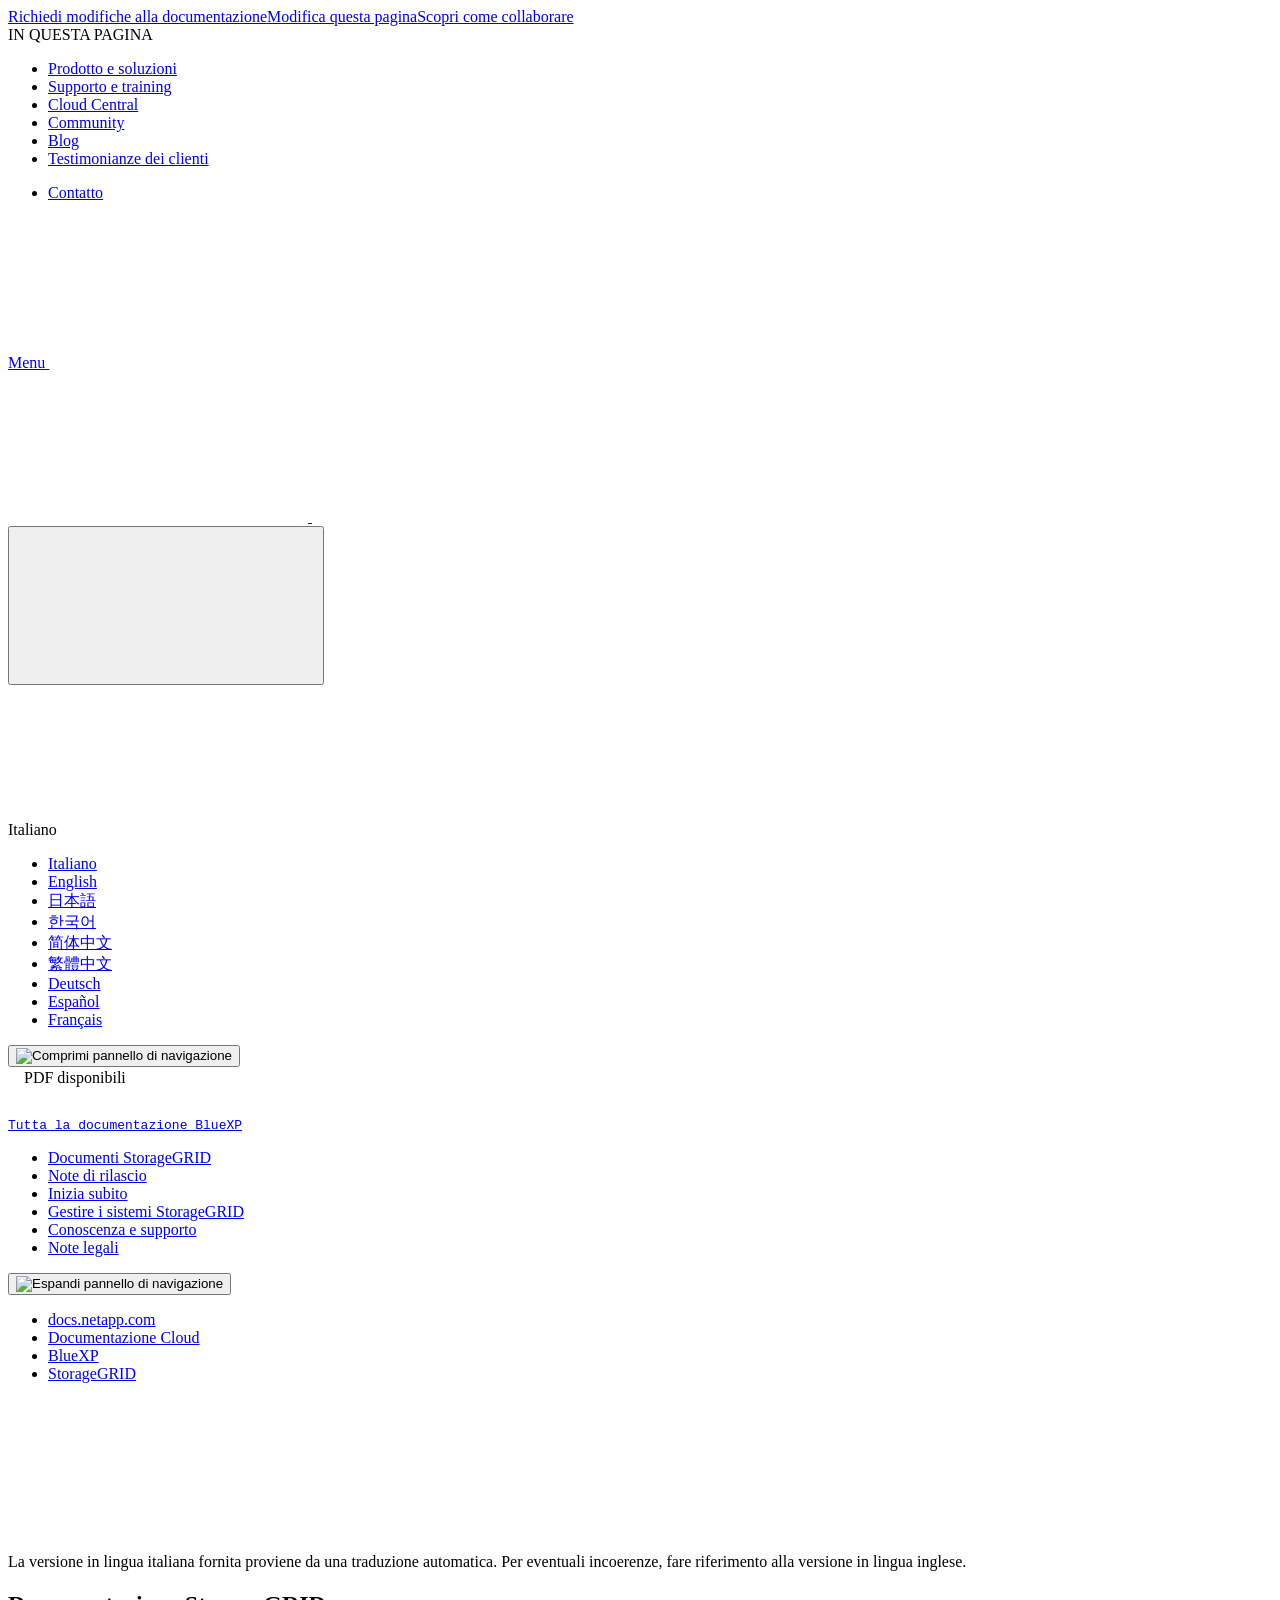
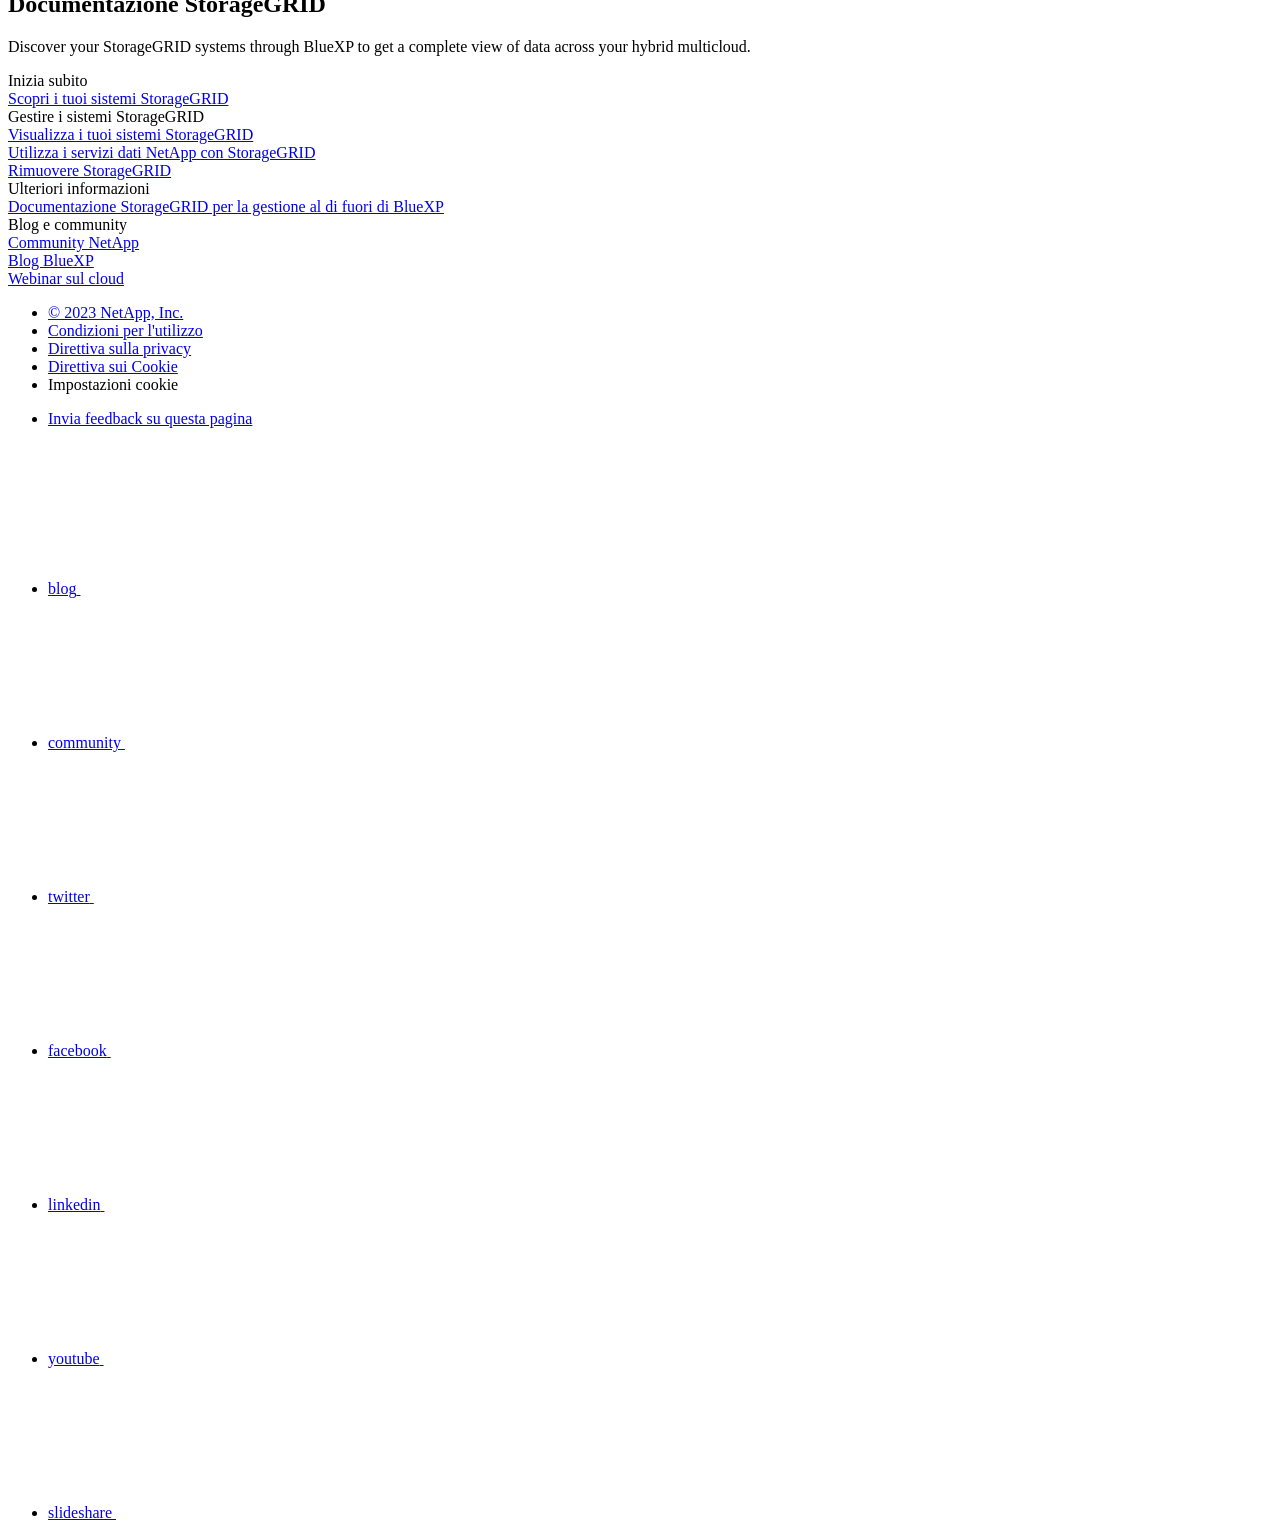
==== index.html @ 3f4d4322 "Deploying to gh-pages from  @ 7aa0349e5ddc02e2af0b899b0597123597554367 🚀" ====
<!DOCTYPE html>
<html lang="it">
  <head class="at-element-marker">
  <title>Documentazione StorageGRID | NetApp Documentation</title>
  <meta charset="utf-8">
  <meta http-equiv="x-ua-compatible" content="ie=edge,chrome=1">
  <meta http-equiv="language" content="en">
  <meta name="viewport" content="width=device-width, initial-scale=1">
  <meta property="og:title" content="Documentazione StorageGRID | NetApp Documentation" />
	<meta property="og:type" content="website" />
	<meta property="og:url" content="https://docs.netapp.com/it-it/cloud-manager-storagegrid/index.html" />
	<meta property="og:description" content="Scopri i tuoi sistemi StorageGRID attraverso BlueXP per ottenere una vista completa dei dati nel tuo multicloud ibrido." />
  <meta property="og:image" content="https://docs.netapp.com/it-it/cloud-manager-storagegrid/images/logo-tophat-social.png" />
  <meta property="og:image:alt" content="NetApp Logo" />
  <meta name="format-detection" content="telephone=no">
  <meta http-equiv="Content-Type" content="text/html; charset=utf-8">
  <meta http-equiv="encoding" content="utf-8">
  <meta http-equiv="nss-type" content="Product Documentation"/>
  <meta http-equiv="nss-subtype" content="User Guide"/><meta name="description" content="Scopri i tuoi sistemi StorageGRID attraverso BlueXP per ottenere una vista completa dei dati nel tuo multicloud ibrido.">
  <meta name="keywords" content=" "><!-- Icons -->
  <link rel="icon" href="/it-it/cloud-manager-storagegrid/images/favicon.ico" type="image/x-icon">

  <!-- RSS Feed --><link rel="alternate" type="application/rss+xml" title="NetApp Documentation" href="/it-it/cloud-manager-storagegrid/feed.xml"><!-- CSS Definitions: NetApp CSS should be defined after generic css -->

  <!-- Elastic Search -->
  <link rel="stylesheet" href="//cdn.jsdelivr.net/searchkit/0.10.0/theme.css">

  <!-- Combined CSS -->
  <link rel="stylesheet" type="text/css" href="/it-it/cloud-manager-storagegrid/css/netappdocs.css">

  
  <link rel="stylesheet" href="/it-it/cloud-manager-storagegrid/css/landing-page.css" type="text/css">
  <link rel="stylesheet" href="/it-it/cloud-manager-storagegrid/css/tabbed-blocks.css" type="text/css">
  <!-- Canonical url -->
  <link rel="canonical" href="https://docs.netapp.com/it-it/cloud-manager-storagegrid/" />
  <link rel="alternate" hreflang="x-default" href="https://docs.netapp.com/us-en/cloud-manager-storagegrid/" />
  <link rel="alternate" hreflang="it" href="https://docs.netapp.com/it-it/cloud-manager-storagegrid/" />
  <link rel="alternate" hreflang="en" href="https://docs.netapp.com/us-en/cloud-manager-storagegrid/" />
  <link rel="alternate" hreflang="ja" href="https://docs.netapp.com/ja-jp/cloud-manager-storagegrid/" />
  <link rel="alternate" hreflang="ko" href="https://docs.netapp.com/ko-kr/cloud-manager-storagegrid/" />
  <link rel="alternate" hreflang="zh-Hans" href="https://docs.netapp.com/zh-cn/cloud-manager-storagegrid/" />
  <link rel="alternate" hreflang="zh-Hant" href="https://docs.netapp.com/zh-tw/cloud-manager-storagegrid/" />
  <link rel="alternate" hreflang="de" href="https://docs.netapp.com/de-de/cloud-manager-storagegrid/" />
  <link rel="alternate" hreflang="es" href="https://docs.netapp.com/es-es/cloud-manager-storagegrid/" />
  <link rel="alternate" hreflang="fr" href="https://docs.netapp.com/fr-fr/cloud-manager-storagegrid/" />
  <link rel='stylesheet' href='/it-it/cloud-manager-storagegrid/css/na-feature.css' type='text/css'><!-- Top level site integrations --><script>
    function addAdobeLaunch(adobeId) {
      var head = document.getElementsByTagName('head')[0];
      var adobe = document.createElement("script");
      adobe.type = "text/plain";
      adobe.className = "optanon-category-C0002";
      adobe.src = "//assets.adobedtm.com/60287eadf1ee/c284da483c83/"+adobeId+".min.js";
      head.appendChild(adobe);
    }

    function addGoogleAnalytics(gtagId) {
      var google = document.createElement("script");
      google.type = "text/plain";
      google.className = "optanon-category-C0002";
      google.src = "https://www.googletagmanager.com/gtag/js?id="+gtagId;
      var head = document.getElementsByTagName('head')[0];
      head.appendChild(google);

      window.dataLayer = window.dataLayer || [];
      function gtag(){dataLayer.push(arguments);}
      gtag('js', new Date());
      gtag('config', gtagId);
    }

    function addConsent(consentId) {
      var head = document.getElementsByTagName('head')[0];
      var onetrustConsent = document.createElement("script");
      onetrustConsent.type = "text/javascript";
      onetrustConsent.src = "https://cdn.cookielaw.org/consent/"+consentId+"/OtAutoBlock.js";
      head.appendChild(onetrustConsent);

      var onetrustScript = document.createElement("script");
      onetrustScript.type = "text/javascript";
      onetrustScript.src = "https://cdn.cookielaw.org/scripttemplates/otSDKStub.js";
      onetrustScript.charset = "UTF-8";
      onetrustScript.dataset.documentLanguage = "true";
      onetrustScript.dataset.domainScript = consentId;
      head.appendChild(onetrustScript);
    }addConsent("72570c5c-fe30-465f-b0e0-b77f7fb4ae34");
    addAdobeLaunch("launch-e9ff3acac59f");
    addGoogleAnalytics("UA-81697994-3");function OptanonWrapper() { }
  </script>
  <script src="https://cdnjs.cloudflare.com/ajax/libs/jquery/2.1.4/jquery.min.js"></script>
  <script src="https://cdnjs.cloudflare.com/ajax/libs/jquery-cookie/1.4.1/jquery.cookie.min.js"></script>

  <!-- Used for Product Family Page Sidebar Visibility --><!-- Used to import Promise for IE. Required for SearchKit -->
  <script src="https://cdnjs.cloudflare.com/ajax/libs/bluebird/3.3.5/bluebird.min.js"></script><script src='/it-it/cloud-manager-storagegrid/js/na-search.js'></script><script src='/it-it/cloud-manager-storagegrid/js/na-pagenav.js'></script><script src='/it-it/cloud-manager-storagegrid/js/na-utility.js'></script>
 <!--  
  <link rel='stylesheet' href='/it-it/cloud-manager-storagegrid/css/prism.css' type='text/css'>
  <link rel='stylesheet' href='/it-it/cloud-manager-storagegrid/css/prism-netapp.css' type='text/css'>
 -->

  <!-- <script src='/it-it/cloud-manager-storagegrid/js/na-utility.js'></script> -->
  <script src='/it-it/cloud-manager-storagegrid/js/clouddocs.js'></script>
  <script src='/it-it/cloud-manager-storagegrid/js/jquery.navgoco.min.js'></script>
  <script src="https://maxcdn.bootstrapcdn.com/bootstrap/3.3.7/js/bootstrap.min.js" integrity="sha384-Tc5IQib027qvyjSMfHjOMaLkfuWVxZxUPnCJA7l2mCWNIpG9mGCD8wGNIcPD7Txa" crossorigin="anonymous"></script>
  <!-- <script src='/it-it/cloud-manager-storagegrid/js/toc.js'></script> -->
  <!-- <script src='/it-it/cloud-manager-storagegrid/js/customscripts.js'></script> --><script>
      $(document).ready(function() {
          
          var collapseOnInit = true;
          

          var navSettings = {
              "caretHtml": '',
              "accordion": collapseOnInit,
              "openClass": 'active', // open
              "save": false, // leave false or nav highlighting doesn't work right
              "cookie": {
                  "name": 'navgoco',
                  "expires": false,
                  "path": '/'
              },
              "slide": {
                  "duration": 400,
                  "easing": 'swing'
              }
          };

          // Initialize navgoco with default options
          $("#mysidebar").navgoco(navSettings);
          

          $("#collapseAll").click(function(e) {
              e.preventDefault();
              $("#mysidebar").navgoco('toggle', false);
          });

          $("#expandAll").click(function(e) {
              e.preventDefault();
              $("#mysidebar").navgoco('toggle', true);
          });

          $(".sidebar-nav-container").on("scroll", function() {
            $.cookie("sidebarScroll", $(".sidebar-nav-container").scrollTop(), {
              path    : "/it-it/cloud-manager-storagegrid"  
            });
          });
          $(function() {
            if ($.cookie("sidebarScroll")) {
              $(".sidebar-nav-container").scrollTop($.cookie("sidebarScroll"));
            }
          });

      });

  </script>
  <script>
      $(document).ready(function() {
          $("#tg-sb-link").click(function() {
              $("#tg-sb-sidebar").toggle();
              $("#tg-sb-content").toggleClass('col-md-9');
              $("#tg-sb-content").toggleClass('col-md-12');
              $("#tg-sb-icon").toggleClass('fa-toggle-on');
              $("#tg-sb-icon").toggleClass('fa-toggle-off');
          });
      });
  </script>
  <script src='/it-it/cloud-manager-storagegrid/js/custom-dropdown.js'></script>
  <script src='/it-it/cloud-manager-storagegrid/js/FileSaver.min.js'></script>
  <script src='/it-it/cloud-manager-storagegrid/js/jszip-utils.min.js'></script>
  <script src='/it-it/cloud-manager-storagegrid/js/jszip.min.js'></script>
  <!-- <script src='/it-it/cloud-manager-storagegrid/js/pdf-ux.js'></script> -->
</head>


  <body class role="document" data-flavor="">
    <div id="page" class="n-off-canvas-menu">
      <div class="n-off-canvas-menu__menu"><!--TODO: Add offcanvas code --></div>
      <div class="n-off-canvas-menu__content-wrap">
        <header class="site-header" id="banner">
  
  <!-- Start Page Toolbar -->
  
  <div class="page-nav-toolbar"><div class="page-nav-contribute"><a target="_blank" href="https://github.com/NetAppDocs/cloud-manager-storagegrid.it-it/issues/new?template=new-from-page.yml&page-url=https://docs.netapp.com/it-it/cloud-manager-storagegrid/index.html&page-title=Documentazione StorageGRID" class="page-nav-contribute-link" role="button"><img src="/it-it/cloud-manager-storagegrid/images/discuss-sm.svg" alt="" class="github-icon" />Richiedi modifiche alla documentazione</a><a target="_blank" href="https://github.com/NetAppDocs/cloud-manager-storagegrid/blob/main/index.adoc" class="page-nav-contribute-link" role="button"><img src="/it-it/cloud-manager-storagegrid/images/edit-sm.svg" alt="" class="github-icon" />Modifica questa pagina</a><a target="_blank" href="https://docs.netapp.com/us-en/contribute/" class="page-nav-contribute-link"  ><img src="/it-it/cloud-manager-storagegrid/images/article-sm.svg" alt="" class="github-icon" />Scopri come collaborare</a></div>
    <div class="page-nav-container">
      <nav class="page-nav-fixed">
        <div class="page-nav-title">IN QUESTA PAGINA</div>
        <div class="page-nav-links">
          <ul class="page-nav-inner" id="page-menu"></ul>
        </div>
      </nav>
    </div>
  </div>
  
  
  <!-- Start top_hat -->
  <div class="n-top-hat">
    <div class="n-container">
      <div class="n-top-hat__cross-property-nav">
        <ul class="n-top-hat__list">
          <li class="n-top-hat__list-item">
            <a href="https://www.netapp.com/products-a-z/" class="n-top-hat__link">Prodotto e soluzioni</a>
          </li>
          <li class="n-top-hat__list-item">
            <a href="https://www.netapp.com/support-and-training/netapp-university/" class="n-top-hat__link">Supporto e training</a>
          </li>
          <li class="n-top-hat__list-item">
            <a href="https://cloud.netapp.com" class="n-top-hat__link">Cloud Central</a>
          </li>
          <li class="n-top-hat__list-item">
            <a href="https://community.netapp.com/" class="n-top-hat__link">Community</a>
          </li>
          <li class="n-top-hat__list-item">
            <a href="https://blog.netapp.com/" class="n-top-hat__link">Blog</a>
          </li>
          <li class="n-top-hat__list-item">
            <a href="https://customers.netapp.com/en/" class="n-top-hat__link">Testimonianze dei clienti</a>
          </li>
        </ul>
      </div>
      <div class="n-top-hat__utils">
        <ul class="n-top-hat__list">
          <li class="n-top-hat__list-item">
            <a href="https://www.netapp.com/company/contact-us/" target="_self" class="n-top-hat__link" data-ntap-ui="contact-us">Contatto</a>
          </li>
        </ul>
      </div>
    </div>
  </div>
  <!-- End top_hat -->

  <!-- Start property bar -->
  <style>
    .n-property-navigation-bar__menus--desktop-experience .n-menu--mega__default-content__heading span {
    color: #34B0FF;
    }
  </style>
  <div class="n-property-bar " data-ntap-ui="sticky-nav">
    <div class="n-property-bar__inner-wrap">
      <div class="n-property-bar__menu-toggle">
        <a href="#" class="n-property-bar__menu-toggle-link">
          <span class="n-property-bar__menu-toggle-text">Menu</span>
          <svg class="n-icon-bars n-property-bar__menu-toggle-icon" aria-labelledby="title">
            <title>bars</title>
            <use xlink:href="/it-it/cloud-manager-storagegrid/images/sprite.svg#bars"></use>
          </svg>
        </a>
      </div>
      <div class="n-property-bar__property-mark ">
        <a href="https://www.netapp.com" class="n-property-bar__property-link">
          <div class="n-property-bar__logo">
            <svg class="n-icon-netapp-mark n-icon-netapp-mark n-property-bar__netapp-mark-icon" aria-labelledby="title">
              <title>netapp-mark</title>
              <use xlink:href="/it-it/cloud-manager-storagegrid/images/sprite.svg#netapp-mark"></use>
            </svg>
            <svg class="n-icon-netapp-logo n-property-bar__logo-svg" aria-labelledby="title">
              <title>netapp-logo</title>
              <use xlink:href="/it-it/cloud-manager-storagegrid/images/sprite.svg#netapp-logo"></use>
            </svg>
          </div>
        </a>
      </div>

      
      
      
      <div class="search-property-bar">
        <div id="search-demo-container" class="searchbox n-property-bar__search">
          <div id="react-search" 
          data-search-html="/it-it/cloud-manager-storagegrid/search.html"
          data-type="widget" 
          data-placeholder="Esplora la documentazione"
          data-no-results-found="Nessun risultato per {query}"
          data-did-you-mean="Cerca {suggestion}."
          data-no-results-found-did-you-mean="Nessun risultato per {query}. Intendi {suggestion}?"
          data-results-found="{hitCount} risultati trovati"
          data-error-message="Si è verificato un problema durante il recupero dei risultati. Riprova."
          data-error-reset="Reimposta ricerca"
          data-sk-es-pf-indexes=""
          data-flavor=""></div>
          <button class="n-property-bar__search-toggle-button" type="button">
            <svg class="n-icon-search n-property-bar__search-toggle-button-icon" aria-labelledby="title">
              <title>search</title>
              <use xmlns:xlink="http://www.w3.org/1999/xlink" xlink:href="/it-it/cloud-manager-storagegrid/images/sprite.svg#search"></use>
            </svg>
          </button>
        </div>
      </div>
      
    </div>
  </div>
  <div class="n-property-bar__toolbar">
    <!-- Start Language Selector --><div id="language-dropdown" class="custom-dropdown custom-dropdown-lang">
      <div class="custom-dropdown-select custom-dropdown-select-lang">
      <span class="lang-name">Italiano</span>
          <svg class="n-globe__icon" aria-labelledby="title">
            <title>globe</title>
            <use xmlns:xlink="http://www.w3.org/1999/xlink" xlink:href="/it-it/cloud-manager-storagegrid/images/sprite.svg#globe"></use>
          </svg>
        </button>
      </div>

      <ul class="custom-dropdown-menu"><li>
          <a href="https://docs.netapp.com/it-it/cloud-manager-storagegrid/index.html" target="_self"><span translate="no" class="notranslate">Italiano</span></a>
        </li><li>
          <a href="https://docs.netapp.com/us-en/cloud-manager-storagegrid/index.html" target="_self"><span translate="no" class="notranslate">English</span></a>
        </li><li>
          <a href="https://docs.netapp.com/ja-jp/cloud-manager-storagegrid/index.html" target="_self"><span translate="no" class="notranslate">日本語</span></a>
        </li><li>
          <a href="https://docs.netapp.com/ko-kr/cloud-manager-storagegrid/index.html" target="_self"><span translate="no" class="notranslate">한국어</span></a>
        </li><li>
          <a href="https://docs.netapp.com/zh-cn/cloud-manager-storagegrid/index.html" target="_self"><span translate="no" class="notranslate">简体中文</span></a>
        </li><li>
          <a href="https://docs.netapp.com/zh-tw/cloud-manager-storagegrid/index.html" target="_self"><span translate="no" class="notranslate">繁體中文</span></a>
        </li><li>
          <a href="https://docs.netapp.com/de-de/cloud-manager-storagegrid/index.html" target="_self"><span translate="no" class="notranslate">Deutsch</span></a>
        </li><li>
          <a href="https://docs.netapp.com/es-es/cloud-manager-storagegrid/index.html" target="_self"><span translate="no" class="notranslate">Español</span></a>
        </li><li>
          <a href="https://docs.netapp.com/fr-fr/cloud-manager-storagegrid/index.html" target="_self"><span translate="no" class="notranslate">Français</span></a>
        </li></ul>
    </div>
    <!-- End Language Selector -->

    <div class="n-property-bar__cta"></div>
  </div>
  <!-- End property bar -->
</header>


        <main id="n-main-content" class="n-main-content">
          <!-- Start Documentation Content -->
<div class="ie-main">
  <!-- Sidebar Column -->
  
  <div class="col-md-3" id="sidebar-height">
      <button id="btn-sidebar-collapse" onclick="hideSidebar()"><img src="/it-it/cloud-manager-storagegrid/images/collapse.png" alt="Comprimi pannello di navigazione"></button>
      <div class="n-pdf-header">
  <a id="toggleButtonPdf" class="n-pdf-button" type="button">
    <img src="/it-it/cloud-manager-storagegrid/images/pdf.png" alt="" width="16" height="16"/>PDF disponibili<span>
    </span>
  </a>
</div>
<div class="n-pdf-body-container">
  <ul id="toggleContainerPdf" class="n-pdf-body" style="display:none;"><li class="pdf-ux-container">
        
        
        
        <a target="_blank" href="/it-it/cloud-manager-storagegrid/pdfs/fullsite-sidebar/Documentazione_StorageGRID.pdf" >
          <img src="/it-it/cloud-manager-storagegrid/images/pdf.png" alt="" width="16" height="16"/>PDF del sito di questa documentazione</a>
    <ul class="subfolders" id="pdf-remove" style="display:none;"><li class="active"></li></ul>
  





    
      <ul class="subfolders" style="display:none;">
        <li class="pdf-ux-container">
          
          
          
          <a target="_blank" 
            
              href="/it-it/cloud-manager-storagegrid/pdfs/sidebar/Inizia_subito.pdf" 
            
          >
            <img src="/it-it/cloud-manager-storagegrid/images/pdf.png" alt="" width="16" height="16"/>
            Inizia subito
          </a>
          


        </li>
      </ul>
    

  



    
      <ul class="subfolders" style="display:none;">
        <li class="pdf-ux-container">
          
          
          
          <a target="_blank" 
            
              href="/it-it/cloud-manager-storagegrid/pdfs/sidebar/Gestire_i_sistemi_StorageGRID.pdf" 
            
          >
            <img src="/it-it/cloud-manager-storagegrid/images/pdf.png" alt="" width="16" height="16"/>
            Gestire i sistemi StorageGRID
          </a>
          






        </li>
      </ul>
    

  



    
      <ul class="subfolders" style="display:none;">
        <li class="pdf-ux-container">
          
          
          
          <a target="_blank" 
            
              href="/it-it/cloud-manager-storagegrid/pdfs/sidebar/Conoscenza_e_supporto.pdf" 
            
          >
            <img src="/it-it/cloud-manager-storagegrid/images/pdf.png" alt="" width="16" height="16"/>
            Conoscenza e supporto
          </a>
          




        </li>
      </ul>
    

  



</li></ul>
  <div class="zip-pdf-link-container" style="display: none;">   
    <a href="#" id="zipPdf">
      <img src="/it-it/cloud-manager-storagegrid/images/pdf-zip.png" alt="" width="16" height="16"/>
      <pre>Raccolta di documenti PDF separati<span class="zip-size"></span></pre>
    </a><div id="zip-link-popup" class="hide">
    <div class="inner-modal">
        <div class="downloading-progress">
            <div class="spinner"></div>
            <h1>Creating your file...</h1>
            <div>This may take a few minutes. Thanks for your patience.</div>
            <button class="cancel-download-btn" type="button">Cancel</button>
        </div>
        <div class="download-complete hide">
            <div class="done-icon">
                <svg xmlns="http://www.w3.org/2000/svg" width="24" height="24" viewBox="0 0 24 24"><path d="M20.285 2l-11.285 11.567-5.286-5.011-3.714 3.716 9 8.728 15-15.285z"/></svg>
            </div>
            <div>Your file is ready</div>
            <button class="cancel-download-btn" type="button">OK</button>
        </div>
    </div>
</div>
<script>
    $(".cancel-download-btn").click(function(){
        $("#zip-link-popup").addClass("hide");
        $("#zip-link-popup .downloading-progress").removeClass("hide");
        $("#zip-link-popup .download-complete").addClass("hide");
    });
</script></div>
</div>
<script>
  $("#toggleContainerPdf li.active:last-child").parents('ul.subfolders').toggle('display');
  $("#toggleButtonPdf").click(function () {
    $("#toggleContainerPdf").toggle('display');
    $(".n-pdf-body-container .zip-pdf-link-container").toggle('display');
  });
</script><div class="prod-nav" id="product-nav">
  <a target="_self" class="prod-fam-nav" href="https://docs.netapp.com/it-it/cloud-manager-family/"><img src="/it-it/cloud-manager-storagegrid/images/left_arrow.png" alt=""><pre>Tutta la documentazione BlueXP</pre></a>
</div><div class="sidebar-nav-container" id="mysidebardiv">
  <ul id="mysidebar" class="nav"><li 
      data-pdf-exists="true" 
      data-pdf-filename="Documenti StorageGRID"
      data-li-level="1#" 
      class="  active "
    ><a class="na-navbar-padding" href="/it-it/cloud-manager-storagegrid/index.html">
        Documenti StorageGRID
      </a></li><li 
      data-pdf-exists="true" 
      data-pdf-filename="Note di rilascio"
      data-li-level="1#" 
      class=" "
    ><a class="na-navbar-padding" href="/it-it/cloud-manager-storagegrid/whats-new.html">
        Note di rilascio
      </a></li><li 
      data-pdf-exists="true" 
      data-pdf-filename="Inizia subito"
      data-li-level="1" 
      class="subfolders "
    ><a href="#">
        <div class="na-navbar-padding"> Inizia subito</div>
      </a>
      <ul style="display: none;">
        <li 
      data-pdf-exists="true" 
      data-pdf-filename="Scopri i tuoi sistemi StorageGRID"
      data-li-level="2#" 
      class=" "
    ><a class="na-navbar-padding" href="/it-it/cloud-manager-storagegrid/task-discover-storagegrid.html">
        Scopri i tuoi sistemi StorageGRID
      </a></li></ul></li><li 
      data-pdf-exists="true" 
      data-pdf-filename="Gestire i sistemi StorageGRID"
      data-li-level="1" 
      class="subfolders "
    ><a href="#">
        <div class="na-navbar-padding"> Gestire i sistemi StorageGRID</div>
      </a>
      <ul style="display: none;">
        <li 
      data-pdf-exists="true" 
      data-pdf-filename="Visualizza i tuoi sistemi StorageGRID"
      data-li-level="2#" 
      class=" "
    ><a class="na-navbar-padding" href="/it-it/cloud-manager-storagegrid/task-view-storagegrid.html">
        Visualizza i tuoi sistemi StorageGRID
      </a></li><li 
      data-pdf-exists="true" 
      data-pdf-filename="Utilizza i servizi dati NetApp con StorageGRID"
      data-li-level="2#" 
      class=" "
    ><a class="na-navbar-padding" href="/it-it/cloud-manager-storagegrid/task-enable-data-services.html">
        Utilizza i servizi dati NetApp con StorageGRID
      </a></li><li 
      data-pdf-exists="true" 
      data-pdf-filename="Rimuovere i sistemi StorageGRID"
      data-li-level="2#" 
      class=" "
    ><a class="na-navbar-padding" href="/it-it/cloud-manager-storagegrid/task-remove-storagegrid.html">
        Rimuovere i sistemi StorageGRID
      </a></li></ul></li><li 
      data-pdf-exists="true" 
      data-pdf-filename="Conoscenza e supporto"
      data-li-level="1" 
      class="subfolders "
    ><a href="#">
        <div class="na-navbar-padding"> Conoscenza e supporto</div>
      </a>
      <ul style="display: none;">
        <li 
      data-pdf-exists="true" 
      data-pdf-filename="Registrati per ricevere assistenza"
      data-li-level="2#" 
      class=" "
    ><a class="na-navbar-padding" href="/it-it/cloud-manager-storagegrid/task-support-registration.html">
        Registrati per ricevere assistenza
      </a></li><li 
      data-pdf-exists="true" 
      data-pdf-filename="Richiedi assistenza"
      data-li-level="2#" 
      class=" "
    ><a class="na-navbar-padding" href="/it-it/cloud-manager-storagegrid/task-get-help.html">
        Richiedi assistenza
      </a></li></ul></li><li 
      data-pdf-exists="true" 
      data-pdf-filename="Note legali"
      data-li-level="1#" 
      class=" "
    ><a class="na-navbar-padding" href="/it-it/cloud-manager-storagegrid/legal-notices.html">
        Note legali
      </a></li></ul>
</div>
<script>
  window.onscroll = () => {
    const value = -40 - (document.body.scrollHeight - (window.innerHeight + document.scrollingElement.scrollTop));
    
    document.getElementById("sidebar-height").style.bottom = Math.max(0,value) + "px";
};
</script>
<!-- this highlights the active parent class in the navgoco sidebar. this is critical so that the parent expands when you're viewing a page. This must appear below the sidebar code above. Otherwise, if placed inside customscripts.js, the script runs before the sidebar code runs and the class never gets inserted.-->
<script>$("li.active").parents('li').toggleClass("active");</script>
<script>$("#mysidebar li.active").parents('ul').css("display","block");</script>


  </div>
  

  <div class="ie-content-pane n-doc__component-detail-content n-doc__component-detail-content--show-code">
    <!-- Begin of page container --><article class="page-content" id="main">
      <div class="ie-utility">
  <button id="btn-sidebar-expand" onclick="showSidebar()"><img src="/it-it/cloud-manager-storagegrid/images/expand.png" alt="Espandi pannello di navigazione"></button>
  <div class="ie-menu">
    <div class="n-breadcrumb">
      <ul class="n-breadcrumb__list">
        <li class="n-breadcrumb__list-item">
          <a href="https://docs.netapp.com">docs.netapp.com</a>
        </li>
        
        <li class="n-breadcrumb__list-item">
          <a href="https://docs.netapp.com/us-en/cloud/">Documentazione Cloud</a>
        </li>
        

        
        <li class="n-breadcrumb__list-item">
          <a href="https://docs.netapp.com/it-it/cloud-manager-family/">BlueXP</a>
        </li>
        

        <li class="n-breadcrumb__list-item">
          <a href="/it-it/cloud-manager-storagegrid/">StorageGRID</a>
        </li>

      </ul>
    </div>
    <div style="clear: both"></div><!-- Main needs to have height -->
  </div>
</div>

      <div class="n-band n-band--docs n-band--belted">
  <div class="n-container" style="margin: 0 auto; padding: 0;">
    <div class="n-row">
      <div class="n-col-sm-12"><div class="ie-nmt-disclaimer">
          <span>
            <div class="ie-nmt-disclaimer-container">
              <div class="ie-nmt-disclaimer-icon">
                <svg class="luci-icon" aria-hidden="true">
                  <use xlink:href="/it-it/cloud-manager-storagegrid/images/sprite.svg#circle-info">
                </svg>
              </div>
              <div class="ie-nmt-disclaimer-content">
                <span> La versione in lingua italiana fornita proviene da una traduzione automatica. Per eventuali incoerenze, fare riferimento alla versione in lingua inglese. </span>
              </div>
              <div style="clear:both;"></div>
            </div>
          </span>
        </div><div class="n-doc__component-detail-heading-wrap">
          <h1 class="n-doc__component-detail-heading">Documentazione StorageGRID</h1>
        </div>
        <section class="n-band__section">
  <p>Discover your StorageGRID systems through BlueXP to get a complete view of data across your hybrid multicloud.</p>
</section><div class="n-band__content">
  <div class="n-layout-flex" data-ntap-layout="4">
    
      
        <div class="n-feature-block n-feature-block__align--center n-layout-flex__item ie-feature-block">
          <div class="n-feature-block__content">
            <div class="ie-feature-block__header">
              <div class="ie-feature-block__text">
                Inizia subito
              </div>
            </div>
            
              
                <div class="ie-feature-block__section">
                  
                  
                  <a class="ie-feature-block__link" target="_self" href="task-discover-storagegrid.html">Scopri i tuoi sistemi StorageGRID</a>
                </div>
              
            
          </div>
        </div>
      
    
      
        <div class="n-feature-block n-feature-block__align--center n-layout-flex__item ie-feature-block">
          <div class="n-feature-block__content">
            <div class="ie-feature-block__header">
              <div class="ie-feature-block__text">
                Gestire i sistemi StorageGRID
              </div>
            </div>
            
              
                <div class="ie-feature-block__section">
                  
                  
                  <a class="ie-feature-block__link" target="_self" href="task-view-storagegrid.html">Visualizza i tuoi sistemi StorageGRID</a>
                </div>
              
            
              
                <div class="ie-feature-block__section">
                  
                  
                  <a class="ie-feature-block__link" target="_self" href="task-enable-data-services.html">Utilizza i servizi dati NetApp con StorageGRID</a>
                </div>
              
            
              
                <div class="ie-feature-block__section">
                  
                  
                  <a class="ie-feature-block__link" target="_self" href="task-remove-storagegrid.html">Rimuovere StorageGRID</a>
                </div>
              
            
          </div>
        </div>
      
    
      
        <div class="n-feature-block n-feature-block__align--center n-layout-flex__item ie-feature-block">
          <div class="n-feature-block__content">
            <div class="ie-feature-block__header">
              <div class="ie-feature-block__text">
                Ulteriori informazioni
              </div>
            </div>
            
              
                <div class="ie-feature-block__section">
                  
                  
                  <a class="ie-feature-block__link" target="_blank" href="https://docs.netapp.com/us-en/storagegrid-116/">Documentazione StorageGRID per la gestione al di fuori di BlueXP</a>
                </div>
              
            
          </div>
        </div>
      
    
      
        <div class="n-feature-block n-feature-block__align--center n-layout-flex__item ie-feature-block">
          <div class="n-feature-block__content">
            <div class="ie-feature-block__header">
              <div class="ie-feature-block__text">
                Blog e community
              </div>
            </div>
            
              
                <div class="ie-feature-block__section">
                  
                  
                  <a class="ie-feature-block__link" target="_blank" href="https://community.netapp.com/t5/Cloud-Data-Services/ct-p/CDS">Community NetApp</a>
                </div>
              
            
              
                <div class="ie-feature-block__section">
                  
                  
                  <a class="ie-feature-block__link" target="_blank" href="https://cloud.netapp.com/blog">Blog BlueXP</a>
                </div>
              
            
              
                <div class="ie-feature-block__section">
                  
                  
                  <a class="ie-feature-block__link" target="_blank" href="https://cloud.netapp.com/events">Webinar sul cloud</a>
                </div>
              
            
          </div>
        </div>
      
    
  </div>
</div>

        <section class="n-band__section">
          
        </section>
      </div>
    </div>
  </div>
</div>

    </article>
    <!-- Page Container -->
  </div>

  <div style="clear: both"></div><!-- Main needs to have height --></div>

        </main>

        <footer class="n-footer">
  <div class="n-footer__bottom">
    <div class="n-container">
      <div class="n-footer__bottom-left">
        <div class="n-footer__copyright">
          <ul class="n-footer__copyright-list">
            <li class="n-footer__copyright-link">
              <a href="https://www.netapp.com/company/legal/copyright/">© 2023 NetApp, Inc.</a>
            </li>
            <li class="n-footer__copyright-link">
              <a href="https://www.netapp.com/company/legal/terms-of-use/">Condizioni per l'utilizzo</a>
            </li>
            <li class="n-footer__copyright-link">
              <a href="https://www.netapp.com/company/legal/privacy-policy/">Direttiva sulla privacy</a>
            </li>
            <li class="n-footer__copyright-link">
              <a href="https://www.netapp.com/company/legal/cookie-policy/">Direttiva sui Cookie</a>
            </li>
            <li class="n-footer__copyright-link">
              <a class="ot-sdk-show-settings">Impostazioni cookie</a>
            </li>
          </ul>
        </div>
      </div>
      <div class="n-footer__bottom-right">
        <div class="n-footer__copyright">
          <ul class="n-footer__copyright-list">
            <li class="n-footer__copyright-link">
              <a target="_self" href="javascript:netapp_mailto()">Invia feedback su questa pagina</a>
            </li>
          </ul>
        </div>
        <div class="n-footer__social-links">
          <ul class="n-footer__social-link-list">
            <li class="n-footer__social-link-list-item">
              <a class="n-footer__social-link" data-ntap-social="follow-blog" href="https://blog.netapp.com"
                target="_blank" title="blog" alt="blog">
                <span class="n-footer__social-link-text">blog</span>
                <svg class="n-icon-blog n-footer__social-link-icon" aria-labelledby="title">
                  <title>blog@</title>
                  <use xmlns:xlink="http://www.w3.org/1999/xlink"
                    xlink:href="/it-it/cloud-manager-storagegrid/images/sprite.svg#blog"></use>
                </svg>
              </a>
            </li>
            <li class="n-footer__social-link-list-item">
              <a class="n-footer__social-link" data-ntap-social="follow-community" href="https://community.netapp.com/"
                target="_blank" title="community" alt="community">
                <span class="n-footer__social-link-text">community</span>
                <svg class="n-icon-community n-footer__social-link-icon" aria-labelledby="title">
                  <title>community@</title>
                  <use xmlns:xlink="http://www.w3.org/1999/xlink"
                    xlink:href="/it-it/cloud-manager-storagegrid/images/sprite.svg#comments"></use>
                </svg>
              </a>
            </li>
            <li class="n-footer__social-link-list-item">
              <a class="n-footer__social-link" data-ntap-social="follow-twitter" href="https://twitter.com/netapp"
                target="_blank" title="twitter" alt="twitter">
                <span class="n-footer__social-link-text">twitter</span>
                <svg class="n-icon-twitter n-footer__social-link-icon" aria-labelledby="title">
                  <title>twitter@</title>
                  <use xmlns:xlink="http://www.w3.org/1999/xlink"
                    xlink:href="/it-it/cloud-manager-storagegrid/images/sprite.svg#twitter"></use>
                </svg>
              </a>
            </li>
            <li class="n-footer__social-link-list-item">
              <a class="n-footer__social-link" data-ntap-social="follow-facebook" href="https://www.facebook.com/NetApp"
                target="_blank" title="facebook" alt="facebook">
                <span class="n-footer__social-link-text">facebook</span>
                <svg class="n-icon-facebook n-footer__social-link-icon" aria-labelledby="title">
                  <title>facebook@</title>
                  <use xmlns:xlink="http://www.w3.org/1999/xlink"
                    xlink:href="/it-it/cloud-manager-storagegrid/images/sprite.svg#facebook"></use>
                </svg>
              </a>
            </li>
            <li class="n-footer__social-link-list-item">
              <a class="n-footer__social-link" data-ntap-social="follow-linkedin"
                href="https://www.linkedin.com/company/netapp" target="_blank" title="linkedin" alt="linkedin">
                <span class="n-footer__social-link-text">linkedin</span>
                <svg class="n-icon-linkedin n-footer__social-link-icon" aria-labelledby="title">
                  <title>linkedin@</title>
                  <use xmlns:xlink="http://www.w3.org/1999/xlink"
                    xlink:href="/it-it/cloud-manager-storagegrid/images/sprite.svg#linkedin"></use>
                </svg>
              </a>
            </li>
            <li class="n-footer__social-link-list-item">
              <a class="n-footer__social-link" data-ntap-social="follow-youtube"
                href="https://www.youtube.com/user/NetAppTV" target="_blank" title="youtube" alt="youtube">
                <span class="n-footer__social-link-text">youtube</span>
                <svg class="n-icon-youtube n-footer__social-link-icon" aria-labelledby="title">
                  <title>youtube@</title>
                  <use xmlns:xlink="http://www.w3.org/1999/xlink"
                    xlink:href="/it-it/cloud-manager-storagegrid/images/sprite.svg#youtube"></use>
                </svg>
              </a>
            </li>
            <li class="n-footer__social-link-list-item">
              <a class="n-footer__social-link" data-ntap-social="follow-slideshare"
                href="https://www.slideshare.net/NetApp" target="_blank" title="slideshare" alt="slideshare">
                <span class="n-footer__social-link-text">slideshare</span>
                <svg class="n-icon-slideshare n-footer__social-link-icon" aria-labelledby="title">
                  <title>slideshare@</title>
                  <use xmlns:xlink="http://www.w3.org/1999/xlink"
                    xlink:href="/it-it/cloud-manager-storagegrid/images/sprite.svg#slideshare"></use>
                </svg>
              </a>
            </li>
          </ul>
        </div>
      </div>
    </div>
  </div>
</footer>

      </div><!-- Elasticsearch JS -->
      <script type="text/javascript" src='/it-it/cloud-manager-storagegrid/js/bundle.js'></script>

      <!-- Syntax Highlighting -->
      <script type="text/javascript" src='/it-it/cloud-manager-storagegrid/js/prism.js'></script>
      <script type="text/javascript" src='/it-it/cloud-manager-storagegrid/js/prism-curl.js'></script>
    </div>
    <script>
      document.body.offsetWidth=1903;
      cookieLaw = {}
      cookieLaw.euCountry = "US";
      cookieLaw.invoke = function(){return false;}
    </script>
    <script src='/it-it/cloud-manager-storagegrid/js/tabbed-blocks.js'></script>
    <script src='/it-it/cloud-manager-storagegrid/js/sidebar.js'></script>
  </body></html>
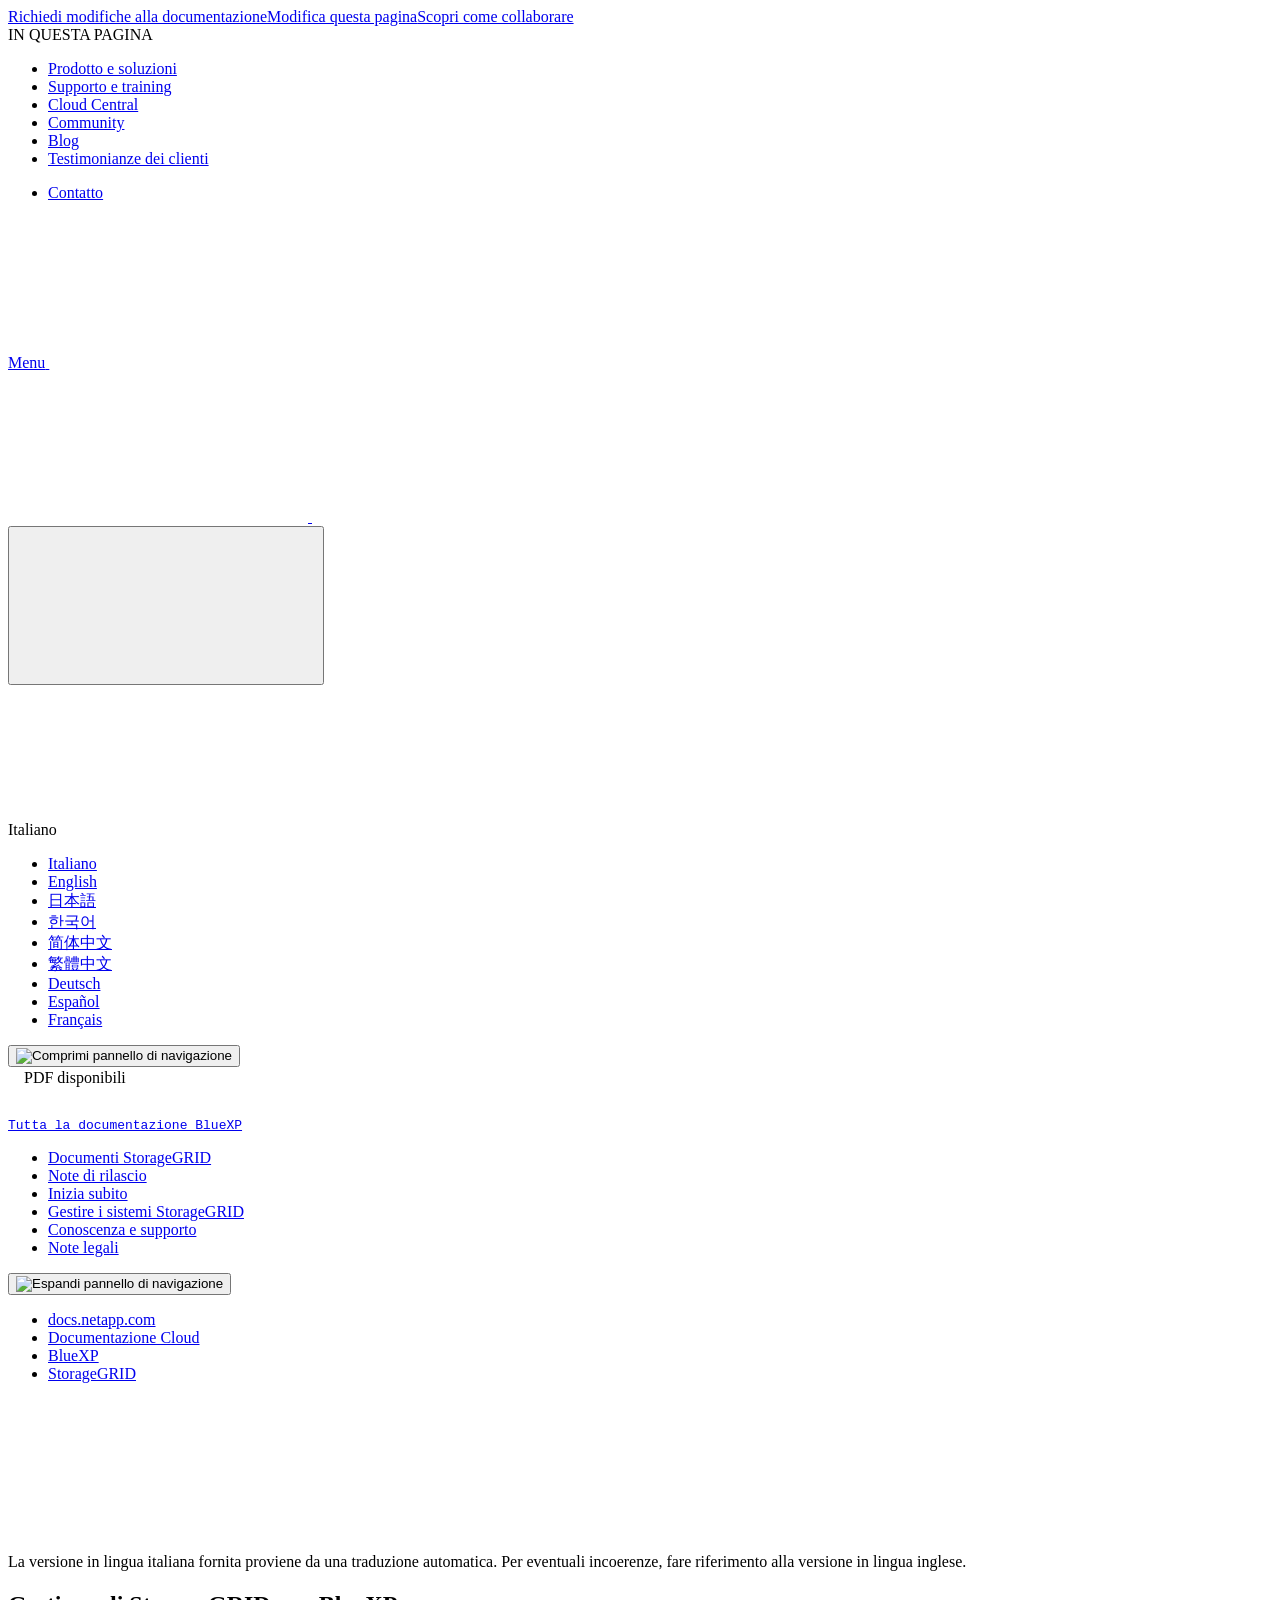
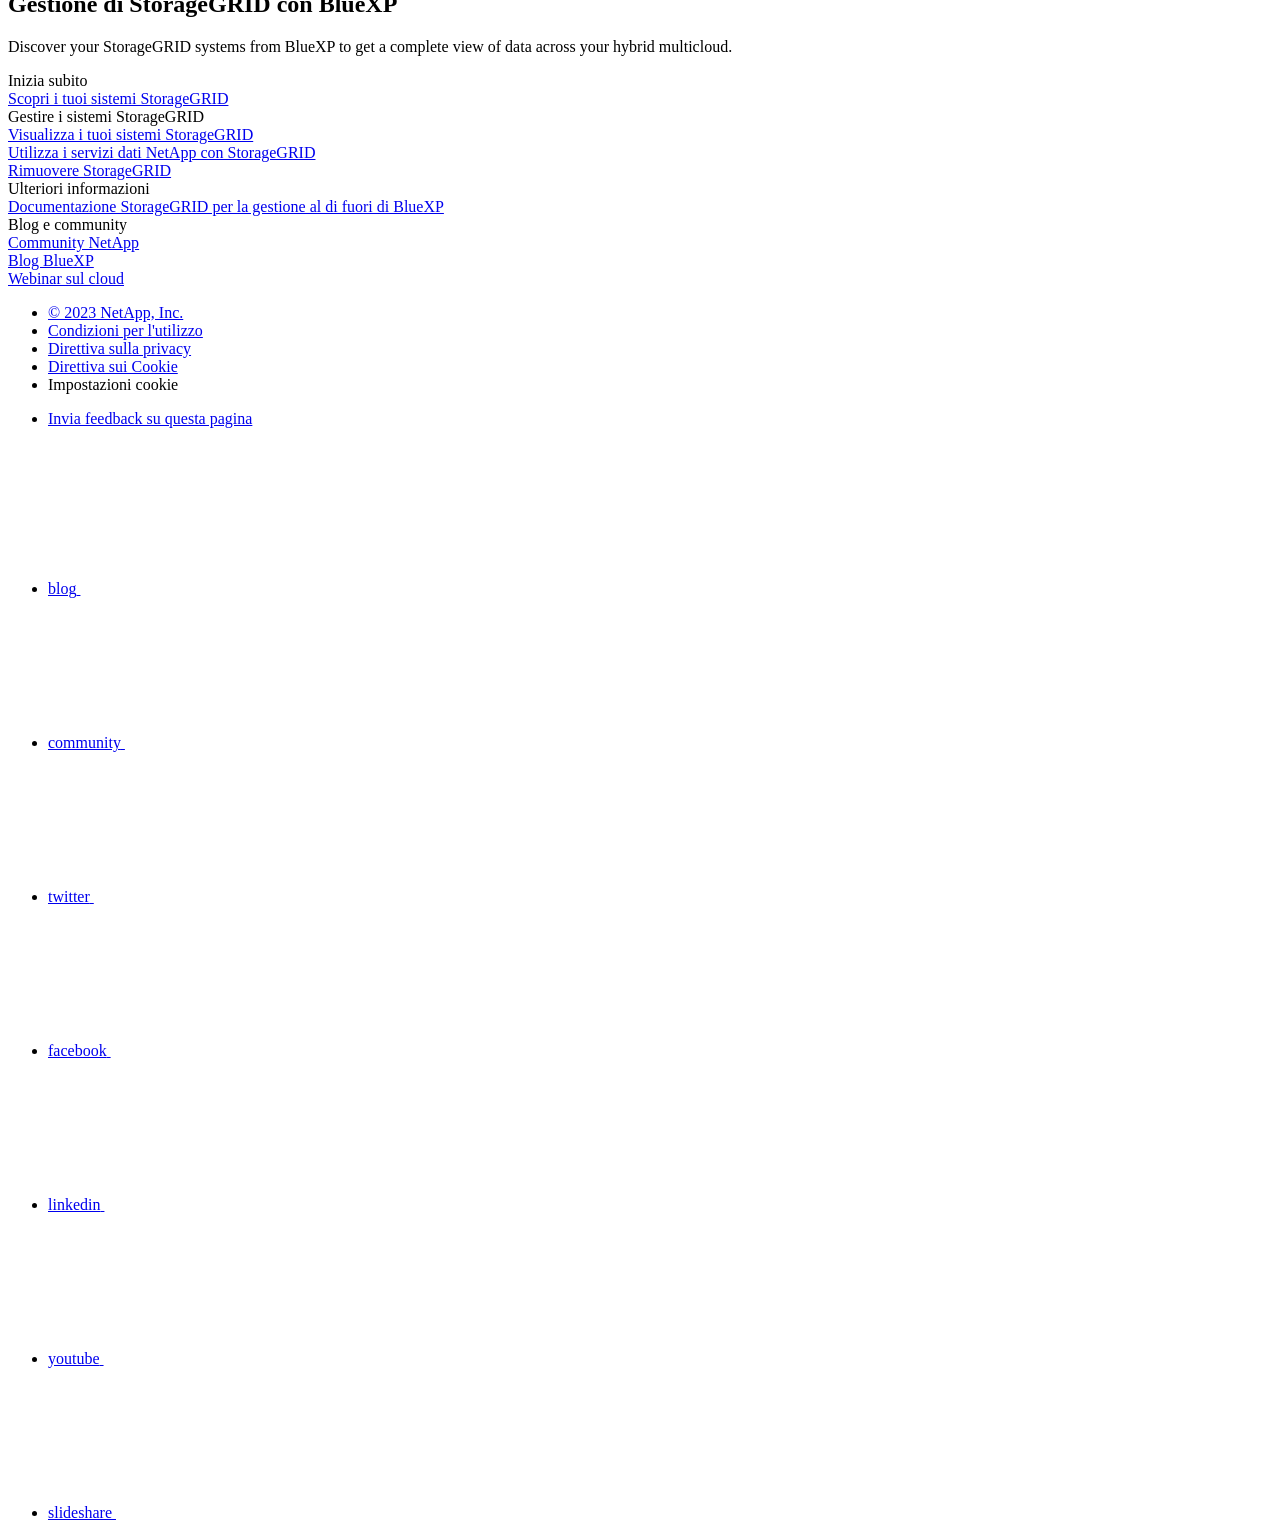
==== commit bbfc58a5: "Built from b03480a NetAppDocs/netappdocs-build@802047a395ba6a0495923334f722cfab965fb111" ====
--- a/index.html
+++ b/index.html
@@ -1,49 +1,49 @@
 <!DOCTYPE html>
 <html lang="it">
   <head class="at-element-marker">
-  <title>Documentazione StorageGRID | NetApp Documentation</title>
+  <title>Gestione di StorageGRID con BlueXP | NetApp Documentation</title>
   <meta charset="utf-8">
   <meta http-equiv="x-ua-compatible" content="ie=edge,chrome=1">
   <meta http-equiv="language" content="en">
   <meta name="viewport" content="width=device-width, initial-scale=1">
-  <meta property="og:title" content="Documentazione StorageGRID | NetApp Documentation" />
+  <meta property="og:title" content="Gestione di StorageGRID con BlueXP | NetApp Documentation" />
 	<meta property="og:type" content="website" />
-	<meta property="og:url" content="https://docs.netapp.com/it-it/cloud-manager-storagegrid/index.html" />
-	<meta property="og:description" content="Scopri i tuoi sistemi StorageGRID attraverso BlueXP per ottenere una vista completa dei dati nel tuo multicloud ibrido." />
-  <meta property="og:image" content="https://docs.netapp.com/it-it/cloud-manager-storagegrid/images/logo-tophat-social.png" />
+	<meta property="og:url" content="https://docs.netapp.com/it-it/bluexp-storagegrid/index.html" />
+	<meta property="og:description" content="Scopri i tuoi sistemi StorageGRID di BlueXP per ottenere una vista completa dei dati nel tuo multicloud ibrido." />
+  <meta property="og:image" content="https://docs.netapp.com/it-it/bluexp-storagegrid/images/logo-tophat-social.png" />
   <meta property="og:image:alt" content="NetApp Logo" />
   <meta name="format-detection" content="telephone=no">
   <meta http-equiv="Content-Type" content="text/html; charset=utf-8">
   <meta http-equiv="encoding" content="utf-8">
   <meta http-equiv="nss-type" content="Product Documentation"/>
-  <meta http-equiv="nss-subtype" content="User Guide"/><meta name="description" content="Scopri i tuoi sistemi StorageGRID attraverso BlueXP per ottenere una vista completa dei dati nel tuo multicloud ibrido.">
+  <meta http-equiv="nss-subtype" content="User Guide"/><meta name="description" content="Scopri i tuoi sistemi StorageGRID di BlueXP per ottenere una vista completa dei dati nel tuo multicloud ibrido.">
   <meta name="keywords" content=" "><!-- Icons -->
-  <link rel="icon" href="/it-it/cloud-manager-storagegrid/images/favicon.ico" type="image/x-icon">
-
-  <!-- RSS Feed --><link rel="alternate" type="application/rss+xml" title="NetApp Documentation" href="/it-it/cloud-manager-storagegrid/feed.xml"><!-- CSS Definitions: NetApp CSS should be defined after generic css -->
+  <link rel="icon" href="/it-it/bluexp-storagegrid/images/favicon.ico" type="image/x-icon">
+
+  <!-- RSS Feed --><link rel="alternate" type="application/rss+xml" title="NetApp Documentation" href="/it-it/bluexp-storagegrid/feed.xml"><!-- CSS Definitions: NetApp CSS should be defined after generic css -->
 
   <!-- Elastic Search -->
   <link rel="stylesheet" href="//cdn.jsdelivr.net/searchkit/0.10.0/theme.css">
 
   <!-- Combined CSS -->
-  <link rel="stylesheet" type="text/css" href="/it-it/cloud-manager-storagegrid/css/netappdocs.css">
-
-  
-  <link rel="stylesheet" href="/it-it/cloud-manager-storagegrid/css/landing-page.css" type="text/css">
-  <link rel="stylesheet" href="/it-it/cloud-manager-storagegrid/css/tabbed-blocks.css" type="text/css">
+  <link rel="stylesheet" type="text/css" href="/it-it/bluexp-storagegrid/css/netappdocs.css">
+
+  
+  <link rel="stylesheet" href="/it-it/bluexp-storagegrid/css/landing-page.css" type="text/css">
+  <link rel="stylesheet" href="/it-it/bluexp-storagegrid/css/tabbed-blocks.css" type="text/css">
   <!-- Canonical url -->
-  <link rel="canonical" href="https://docs.netapp.com/it-it/cloud-manager-storagegrid/" />
-  <link rel="alternate" hreflang="x-default" href="https://docs.netapp.com/us-en/cloud-manager-storagegrid/" />
-  <link rel="alternate" hreflang="it" href="https://docs.netapp.com/it-it/cloud-manager-storagegrid/" />
-  <link rel="alternate" hreflang="en" href="https://docs.netapp.com/us-en/cloud-manager-storagegrid/" />
-  <link rel="alternate" hreflang="ja" href="https://docs.netapp.com/ja-jp/cloud-manager-storagegrid/" />
-  <link rel="alternate" hreflang="ko" href="https://docs.netapp.com/ko-kr/cloud-manager-storagegrid/" />
-  <link rel="alternate" hreflang="zh-Hans" href="https://docs.netapp.com/zh-cn/cloud-manager-storagegrid/" />
-  <link rel="alternate" hreflang="zh-Hant" href="https://docs.netapp.com/zh-tw/cloud-manager-storagegrid/" />
-  <link rel="alternate" hreflang="de" href="https://docs.netapp.com/de-de/cloud-manager-storagegrid/" />
-  <link rel="alternate" hreflang="es" href="https://docs.netapp.com/es-es/cloud-manager-storagegrid/" />
-  <link rel="alternate" hreflang="fr" href="https://docs.netapp.com/fr-fr/cloud-manager-storagegrid/" />
-  <link rel='stylesheet' href='/it-it/cloud-manager-storagegrid/css/na-feature.css' type='text/css'><!-- Top level site integrations --><script>
+  <link rel="canonical" href="https://docs.netapp.com/it-it/bluexp-storagegrid/" />
+  <link rel="alternate" hreflang="x-default" href="https://docs.netapp.com/us-en/bluexp-storagegrid/" />
+  <link rel="alternate" hreflang="it" href="https://docs.netapp.com/it-it/bluexp-storagegrid/" />
+  <link rel="alternate" hreflang="en" href="https://docs.netapp.com/us-en/bluexp-storagegrid/" />
+  <link rel="alternate" hreflang="ja" href="https://docs.netapp.com/ja-jp/bluexp-storagegrid/" />
+  <link rel="alternate" hreflang="ko" href="https://docs.netapp.com/ko-kr/bluexp-storagegrid/" />
+  <link rel="alternate" hreflang="zh-Hans" href="https://docs.netapp.com/zh-cn/bluexp-storagegrid/" />
+  <link rel="alternate" hreflang="zh-Hant" href="https://docs.netapp.com/zh-tw/bluexp-storagegrid/" />
+  <link rel="alternate" hreflang="de" href="https://docs.netapp.com/de-de/bluexp-storagegrid/" />
+  <link rel="alternate" hreflang="es" href="https://docs.netapp.com/es-es/bluexp-storagegrid/" />
+  <link rel="alternate" hreflang="fr" href="https://docs.netapp.com/fr-fr/bluexp-storagegrid/" />
+  <link rel='stylesheet' href='/it-it/bluexp-storagegrid/css/na-feature.css' type='text/css'><!-- Top level site integrations --><script>
     function addAdobeLaunch(adobeId) {
       var head = document.getElementsByTagName('head')[0];
       var adobe = document.createElement("script");
@@ -83,24 +83,24 @@
       head.appendChild(onetrustScript);
     }addConsent("72570c5c-fe30-465f-b0e0-b77f7fb4ae34");
     addAdobeLaunch("launch-e9ff3acac59f");
-    addGoogleAnalytics("UA-81697994-3");function OptanonWrapper() { }
+    addGoogleAnalytics("G-KYN6T440WN");function OptanonWrapper() { }
   </script>
   <script src="https://cdnjs.cloudflare.com/ajax/libs/jquery/2.1.4/jquery.min.js"></script>
   <script src="https://cdnjs.cloudflare.com/ajax/libs/jquery-cookie/1.4.1/jquery.cookie.min.js"></script>
 
   <!-- Used for Product Family Page Sidebar Visibility --><!-- Used to import Promise for IE. Required for SearchKit -->
-  <script src="https://cdnjs.cloudflare.com/ajax/libs/bluebird/3.3.5/bluebird.min.js"></script><script src='/it-it/cloud-manager-storagegrid/js/na-search.js'></script><script src='/it-it/cloud-manager-storagegrid/js/na-pagenav.js'></script><script src='/it-it/cloud-manager-storagegrid/js/na-utility.js'></script>
+  <script src="https://cdnjs.cloudflare.com/ajax/libs/bluebird/3.3.5/bluebird.min.js"></script><script src='/it-it/bluexp-storagegrid/js/na-search.js'></script><script src='/it-it/bluexp-storagegrid/js/na-pagenav.js'></script><script src='/it-it/bluexp-storagegrid/js/na-utility.js'></script>
  <!--  
-  <link rel='stylesheet' href='/it-it/cloud-manager-storagegrid/css/prism.css' type='text/css'>
-  <link rel='stylesheet' href='/it-it/cloud-manager-storagegrid/css/prism-netapp.css' type='text/css'>
+  <link rel='stylesheet' href='/it-it/bluexp-storagegrid/css/prism.css' type='text/css'>
+  <link rel='stylesheet' href='/it-it/bluexp-storagegrid/css/prism-netapp.css' type='text/css'>
  -->
 
-  <!-- <script src='/it-it/cloud-manager-storagegrid/js/na-utility.js'></script> -->
-  <script src='/it-it/cloud-manager-storagegrid/js/clouddocs.js'></script>
-  <script src='/it-it/cloud-manager-storagegrid/js/jquery.navgoco.min.js'></script>
+  <!-- <script src='/it-it/bluexp-storagegrid/js/na-utility.js'></script> -->
+  <script src='/it-it/bluexp-storagegrid/js/clouddocs.js'></script>
+  <script src='/it-it/bluexp-storagegrid/js/jquery.navgoco.min.js'></script>
   <script src="https://maxcdn.bootstrapcdn.com/bootstrap/3.3.7/js/bootstrap.min.js" integrity="sha384-Tc5IQib027qvyjSMfHjOMaLkfuWVxZxUPnCJA7l2mCWNIpG9mGCD8wGNIcPD7Txa" crossorigin="anonymous"></script>
-  <!-- <script src='/it-it/cloud-manager-storagegrid/js/toc.js'></script> -->
-  <!-- <script src='/it-it/cloud-manager-storagegrid/js/customscripts.js'></script> --><script>
+  <!-- <script src='/it-it/bluexp-storagegrid/js/toc.js'></script> -->
+  <!-- <script src='/it-it/bluexp-storagegrid/js/customscripts.js'></script> --><script>
       $(document).ready(function() {
           
           var collapseOnInit = true;
@@ -138,7 +138,7 @@
 
           $(".sidebar-nav-container").on("scroll", function() {
             $.cookie("sidebarScroll", $(".sidebar-nav-container").scrollTop(), {
-              path    : "/it-it/cloud-manager-storagegrid"  
+              path    : "/it-it/bluexp-storagegrid"  
             });
           });
           $(function() {
@@ -161,11 +161,11 @@
           });
       });
   </script>
-  <script src='/it-it/cloud-manager-storagegrid/js/custom-dropdown.js'></script>
-  <script src='/it-it/cloud-manager-storagegrid/js/FileSaver.min.js'></script>
-  <script src='/it-it/cloud-manager-storagegrid/js/jszip-utils.min.js'></script>
-  <script src='/it-it/cloud-manager-storagegrid/js/jszip.min.js'></script>
-  <!-- <script src='/it-it/cloud-manager-storagegrid/js/pdf-ux.js'></script> -->
+  <script src='/it-it/bluexp-storagegrid/js/custom-dropdown.js'></script>
+  <script src='/it-it/bluexp-storagegrid/js/FileSaver.min.js'></script>
+  <script src='/it-it/bluexp-storagegrid/js/jszip-utils.min.js'></script>
+  <script src='/it-it/bluexp-storagegrid/js/jszip.min.js'></script>
+  <!-- <script src='/it-it/bluexp-storagegrid/js/pdf-ux.js'></script> -->
 </head>
 
 
@@ -177,7 +177,7 @@
   
   <!-- Start Page Toolbar -->
   
-  <div class="page-nav-toolbar"><div class="page-nav-contribute"><a target="_blank" href="https://github.com/NetAppDocs/cloud-manager-storagegrid.it-it/issues/new?template=new-from-page.yml&page-url=https://docs.netapp.com/it-it/cloud-manager-storagegrid/index.html&page-title=Documentazione StorageGRID" class="page-nav-contribute-link" role="button"><img src="/it-it/cloud-manager-storagegrid/images/discuss-sm.svg" alt="" class="github-icon" />Richiedi modifiche alla documentazione</a><a target="_blank" href="https://github.com/NetAppDocs/cloud-manager-storagegrid/blob/main/index.adoc" class="page-nav-contribute-link" role="button"><img src="/it-it/cloud-manager-storagegrid/images/edit-sm.svg" alt="" class="github-icon" />Modifica questa pagina</a><a target="_blank" href="https://docs.netapp.com/us-en/contribute/" class="page-nav-contribute-link"  ><img src="/it-it/cloud-manager-storagegrid/images/article-sm.svg" alt="" class="github-icon" />Scopri come collaborare</a></div>
+  <div class="page-nav-toolbar"><div class="page-nav-contribute"><a target="_blank" href="https://github.com/NetAppDocs/bluexp-storagegrid.it-it/issues/new?template=new-from-page.yml&page-url=https://docs.netapp.com/it-it/bluexp-storagegrid/index.html&page-title=Gestione di StorageGRID con BlueXP" class="page-nav-contribute-link" role="button"><img src="/it-it/bluexp-storagegrid/images/discuss-sm.svg" alt="" class="github-icon" />Richiedi modifiche alla documentazione</a><a target="_blank" href="https://github.com/NetAppDocs/bluexp-storagegrid/blob/main/index.adoc" class="page-nav-contribute-link" role="button"><img src="/it-it/bluexp-storagegrid/images/edit-sm.svg" alt="" class="github-icon" />Modifica questa pagina</a><a target="_blank" href="https://docs.netapp.com/us-en/contribute/" class="page-nav-contribute-link"  ><img src="/it-it/bluexp-storagegrid/images/article-sm.svg" alt="" class="github-icon" />Scopri come collaborare</a></div>
     <div class="page-nav-container">
       <nav class="page-nav-fixed">
         <div class="page-nav-title">IN QUESTA PAGINA</div>
@@ -238,7 +238,7 @@
           <span class="n-property-bar__menu-toggle-text">Menu</span>
           <svg class="n-icon-bars n-property-bar__menu-toggle-icon" aria-labelledby="title">
             <title>bars</title>
-            <use xlink:href="/it-it/cloud-manager-storagegrid/images/sprite.svg#bars"></use>
+            <use xlink:href="/it-it/bluexp-storagegrid/images/sprite.svg#bars"></use>
           </svg>
         </a>
       </div>
@@ -247,11 +247,11 @@
           <div class="n-property-bar__logo">
             <svg class="n-icon-netapp-mark n-icon-netapp-mark n-property-bar__netapp-mark-icon" aria-labelledby="title">
               <title>netapp-mark</title>
-              <use xlink:href="/it-it/cloud-manager-storagegrid/images/sprite.svg#netapp-mark"></use>
+              <use xlink:href="/it-it/bluexp-storagegrid/images/sprite.svg#netapp-mark"></use>
             </svg>
             <svg class="n-icon-netapp-logo n-property-bar__logo-svg" aria-labelledby="title">
               <title>netapp-logo</title>
-              <use xlink:href="/it-it/cloud-manager-storagegrid/images/sprite.svg#netapp-logo"></use>
+              <use xlink:href="/it-it/bluexp-storagegrid/images/sprite.svg#netapp-logo"></use>
             </svg>
           </div>
         </a>
@@ -263,7 +263,7 @@
       <div class="search-property-bar">
         <div id="search-demo-container" class="searchbox n-property-bar__search">
           <div id="react-search" 
-          data-search-html="/it-it/cloud-manager-storagegrid/search.html"
+          data-search-html="/it-it/bluexp-storagegrid/search.html"
           data-type="widget" 
           data-placeholder="Esplora la documentazione"
           data-no-results-found="Nessun risultato per {query}"
@@ -277,7 +277,7 @@
           <button class="n-property-bar__search-toggle-button" type="button">
             <svg class="n-icon-search n-property-bar__search-toggle-button-icon" aria-labelledby="title">
               <title>search</title>
-              <use xmlns:xlink="http://www.w3.org/1999/xlink" xlink:href="/it-it/cloud-manager-storagegrid/images/sprite.svg#search"></use>
+              <use xmlns:xlink="http://www.w3.org/1999/xlink" xlink:href="/it-it/bluexp-storagegrid/images/sprite.svg#search"></use>
             </svg>
           </button>
         </div>
@@ -291,29 +291,29 @@
       <span class="lang-name">Italiano</span>
           <svg class="n-globe__icon" aria-labelledby="title">
             <title>globe</title>
-            <use xmlns:xlink="http://www.w3.org/1999/xlink" xlink:href="/it-it/cloud-manager-storagegrid/images/sprite.svg#globe"></use>
+            <use xmlns:xlink="http://www.w3.org/1999/xlink" xlink:href="/it-it/bluexp-storagegrid/images/sprite.svg#globe"></use>
           </svg>
         </button>
       </div>
 
       <ul class="custom-dropdown-menu"><li>
-          <a href="https://docs.netapp.com/it-it/cloud-manager-storagegrid/index.html" target="_self"><span translate="no" class="notranslate">Italiano</span></a>
+          <a href="https://docs.netapp.com/it-it/bluexp-storagegrid/index.html" target="_self"><span translate="no" class="notranslate">Italiano</span></a>
         </li><li>
-          <a href="https://docs.netapp.com/us-en/cloud-manager-storagegrid/index.html" target="_self"><span translate="no" class="notranslate">English</span></a>
+          <a href="https://docs.netapp.com/us-en/bluexp-storagegrid/index.html" target="_self"><span translate="no" class="notranslate">English</span></a>
         </li><li>
-          <a href="https://docs.netapp.com/ja-jp/cloud-manager-storagegrid/index.html" target="_self"><span translate="no" class="notranslate">日本語</span></a>
+          <a href="https://docs.netapp.com/ja-jp/bluexp-storagegrid/index.html" target="_self"><span translate="no" class="notranslate">日本語</span></a>
         </li><li>
-          <a href="https://docs.netapp.com/ko-kr/cloud-manager-storagegrid/index.html" target="_self"><span translate="no" class="notranslate">한국어</span></a>
+          <a href="https://docs.netapp.com/ko-kr/bluexp-storagegrid/index.html" target="_self"><span translate="no" class="notranslate">한국어</span></a>
         </li><li>
-          <a href="https://docs.netapp.com/zh-cn/cloud-manager-storagegrid/index.html" target="_self"><span translate="no" class="notranslate">简体中文</span></a>
+          <a href="https://docs.netapp.com/zh-cn/bluexp-storagegrid/index.html" target="_self"><span translate="no" class="notranslate">简体中文</span></a>
         </li><li>
-          <a href="https://docs.netapp.com/zh-tw/cloud-manager-storagegrid/index.html" target="_self"><span translate="no" class="notranslate">繁體中文</span></a>
+          <a href="https://docs.netapp.com/zh-tw/bluexp-storagegrid/index.html" target="_self"><span translate="no" class="notranslate">繁體中文</span></a>
         </li><li>
-          <a href="https://docs.netapp.com/de-de/cloud-manager-storagegrid/index.html" target="_self"><span translate="no" class="notranslate">Deutsch</span></a>
+          <a href="https://docs.netapp.com/de-de/bluexp-storagegrid/index.html" target="_self"><span translate="no" class="notranslate">Deutsch</span></a>
         </li><li>
-          <a href="https://docs.netapp.com/es-es/cloud-manager-storagegrid/index.html" target="_self"><span translate="no" class="notranslate">Español</span></a>
+          <a href="https://docs.netapp.com/es-es/bluexp-storagegrid/index.html" target="_self"><span translate="no" class="notranslate">Español</span></a>
         </li><li>
-          <a href="https://docs.netapp.com/fr-fr/cloud-manager-storagegrid/index.html" target="_self"><span translate="no" class="notranslate">Français</span></a>
+          <a href="https://docs.netapp.com/fr-fr/bluexp-storagegrid/index.html" target="_self"><span translate="no" class="notranslate">Français</span></a>
         </li></ul>
     </div>
     <!-- End Language Selector -->
@@ -330,10 +330,10 @@
   <!-- Sidebar Column -->
   
   <div class="col-md-3" id="sidebar-height">
-      <button id="btn-sidebar-collapse" onclick="hideSidebar()"><img src="/it-it/cloud-manager-storagegrid/images/collapse.png" alt="Comprimi pannello di navigazione"></button>
+      <button id="btn-sidebar-collapse" onclick="hideSidebar()"><img src="/it-it/bluexp-storagegrid/images/collapse.png" alt="Comprimi pannello di navigazione"></button>
       <div class="n-pdf-header">
   <a id="toggleButtonPdf" class="n-pdf-button" type="button">
-    <img src="/it-it/cloud-manager-storagegrid/images/pdf.png" alt="" width="16" height="16"/>PDF disponibili<span>
+    <img src="/it-it/bluexp-storagegrid/images/pdf.png" alt="" width="16" height="16"/>PDF disponibili<span>
     </span>
   </a>
 </div>
@@ -342,8 +342,8 @@
         
         
         
-        <a target="_blank" href="/it-it/cloud-manager-storagegrid/pdfs/fullsite-sidebar/Documentazione_StorageGRID.pdf" >
-          <img src="/it-it/cloud-manager-storagegrid/images/pdf.png" alt="" width="16" height="16"/>PDF del sito di questa documentazione</a>
+        <a target="_blank" href="/it-it/bluexp-storagegrid/pdfs/fullsite-sidebar/Gestione_di_StorageGRID_con_BlueXP.pdf" >
+          <img src="/it-it/bluexp-storagegrid/images/pdf.png" alt="" width="16" height="16"/>PDF del sito di questa documentazione</a>
     <ul class="subfolders" id="pdf-remove" style="display:none;"><li class="active"></li></ul>
   
 
@@ -359,10 +359,10 @@
           
           <a target="_blank" 
             
-              href="/it-it/cloud-manager-storagegrid/pdfs/sidebar/Inizia_subito.pdf" 
+              href="/it-it/bluexp-storagegrid/pdfs/sidebar/Inizia_subito.pdf" 
             
           >
-            <img src="/it-it/cloud-manager-storagegrid/images/pdf.png" alt="" width="16" height="16"/>
+            <img src="/it-it/bluexp-storagegrid/images/pdf.png" alt="" width="16" height="16"/>
             Inizia subito
           </a>
           
@@ -384,10 +384,10 @@
           
           <a target="_blank" 
             
-              href="/it-it/cloud-manager-storagegrid/pdfs/sidebar/Gestire_i_sistemi_StorageGRID.pdf" 
+              href="/it-it/bluexp-storagegrid/pdfs/sidebar/Gestire_i_sistemi_StorageGRID.pdf" 
             
           >
-            <img src="/it-it/cloud-manager-storagegrid/images/pdf.png" alt="" width="16" height="16"/>
+            <img src="/it-it/bluexp-storagegrid/images/pdf.png" alt="" width="16" height="16"/>
             Gestire i sistemi StorageGRID
           </a>
           
@@ -413,10 +413,10 @@
           
           <a target="_blank" 
             
-              href="/it-it/cloud-manager-storagegrid/pdfs/sidebar/Conoscenza_e_supporto.pdf" 
+              href="/it-it/bluexp-storagegrid/pdfs/sidebar/Conoscenza_e_supporto.pdf" 
             
           >
-            <img src="/it-it/cloud-manager-storagegrid/images/pdf.png" alt="" width="16" height="16"/>
+            <img src="/it-it/bluexp-storagegrid/images/pdf.png" alt="" width="16" height="16"/>
             Conoscenza e supporto
           </a>
           
@@ -435,7 +435,7 @@
 </li></ul>
   <div class="zip-pdf-link-container" style="display: none;">   
     <a href="#" id="zipPdf">
-      <img src="/it-it/cloud-manager-storagegrid/images/pdf-zip.png" alt="" width="16" height="16"/>
+      <img src="/it-it/bluexp-storagegrid/images/pdf-zip.png" alt="" width="16" height="16"/>
       <pre>Raccolta di documenti PDF separati<span class="zip-size"></span></pre>
     </a><div id="zip-link-popup" class="hide">
     <div class="inner-modal">
@@ -469,21 +469,21 @@
     $(".n-pdf-body-container .zip-pdf-link-container").toggle('display');
   });
 </script><div class="prod-nav" id="product-nav">
-  <a target="_self" class="prod-fam-nav" href="https://docs.netapp.com/it-it/cloud-manager-family/"><img src="/it-it/cloud-manager-storagegrid/images/left_arrow.png" alt=""><pre>Tutta la documentazione BlueXP</pre></a>
+  <a target="_self" class="prod-fam-nav" href="https://docs.netapp.com/it-it/bluexp-family/"><img src="/it-it/bluexp-storagegrid/images/left_arrow.png" alt=""><pre>Tutta la documentazione BlueXP</pre></a>
 </div><div class="sidebar-nav-container" id="mysidebardiv">
   <ul id="mysidebar" class="nav"><li 
       data-pdf-exists="true" 
       data-pdf-filename="Documenti StorageGRID"
       data-li-level="1#" 
       class="  active "
-    ><a class="na-navbar-padding" href="/it-it/cloud-manager-storagegrid/index.html">
+    ><a class="na-navbar-padding" href="/it-it/bluexp-storagegrid/index.html">
         Documenti StorageGRID
       </a></li><li 
       data-pdf-exists="true" 
       data-pdf-filename="Note di rilascio"
       data-li-level="1#" 
       class=" "
-    ><a class="na-navbar-padding" href="/it-it/cloud-manager-storagegrid/whats-new.html">
+    ><a class="na-navbar-padding" href="/it-it/bluexp-storagegrid/whats-new.html">
         Note di rilascio
       </a></li><li 
       data-pdf-exists="true" 
@@ -499,7 +499,7 @@
       data-pdf-filename="Scopri i tuoi sistemi StorageGRID"
       data-li-level="2#" 
       class=" "
-    ><a class="na-navbar-padding" href="/it-it/cloud-manager-storagegrid/task-discover-storagegrid.html">
+    ><a class="na-navbar-padding" href="/it-it/bluexp-storagegrid/task-discover-storagegrid.html">
         Scopri i tuoi sistemi StorageGRID
       </a></li></ul></li><li 
       data-pdf-exists="true" 
@@ -515,21 +515,21 @@
       data-pdf-filename="Visualizza i tuoi sistemi StorageGRID"
       data-li-level="2#" 
       class=" "
-    ><a class="na-navbar-padding" href="/it-it/cloud-manager-storagegrid/task-view-storagegrid.html">
+    ><a class="na-navbar-padding" href="/it-it/bluexp-storagegrid/task-view-storagegrid.html">
         Visualizza i tuoi sistemi StorageGRID
       </a></li><li 
       data-pdf-exists="true" 
       data-pdf-filename="Utilizza i servizi dati NetApp con StorageGRID"
       data-li-level="2#" 
       class=" "
-    ><a class="na-navbar-padding" href="/it-it/cloud-manager-storagegrid/task-enable-data-services.html">
+    ><a class="na-navbar-padding" href="/it-it/bluexp-storagegrid/task-enable-data-services.html">
         Utilizza i servizi dati NetApp con StorageGRID
       </a></li><li 
       data-pdf-exists="true" 
       data-pdf-filename="Rimuovere i sistemi StorageGRID"
       data-li-level="2#" 
       class=" "
-    ><a class="na-navbar-padding" href="/it-it/cloud-manager-storagegrid/task-remove-storagegrid.html">
+    ><a class="na-navbar-padding" href="/it-it/bluexp-storagegrid/task-remove-storagegrid.html">
         Rimuovere i sistemi StorageGRID
       </a></li></ul></li><li 
       data-pdf-exists="true" 
@@ -545,21 +545,21 @@
       data-pdf-filename="Registrati per ricevere assistenza"
       data-li-level="2#" 
       class=" "
-    ><a class="na-navbar-padding" href="/it-it/cloud-manager-storagegrid/task-support-registration.html">
+    ><a class="na-navbar-padding" href="/it-it/bluexp-storagegrid/task-support-registration.html">
         Registrati per ricevere assistenza
       </a></li><li 
       data-pdf-exists="true" 
       data-pdf-filename="Richiedi assistenza"
       data-li-level="2#" 
       class=" "
-    ><a class="na-navbar-padding" href="/it-it/cloud-manager-storagegrid/task-get-help.html">
+    ><a class="na-navbar-padding" href="/it-it/bluexp-storagegrid/task-get-help.html">
         Richiedi assistenza
       </a></li></ul></li><li 
       data-pdf-exists="true" 
       data-pdf-filename="Note legali"
       data-li-level="1#" 
       class=" "
-    ><a class="na-navbar-padding" href="/it-it/cloud-manager-storagegrid/legal-notices.html">
+    ><a class="na-navbar-padding" href="/it-it/bluexp-storagegrid/legal-notices.html">
         Note legali
       </a></li></ul>
 </div>
@@ -581,7 +581,7 @@
   <div class="ie-content-pane n-doc__component-detail-content n-doc__component-detail-content--show-code">
     <!-- Begin of page container --><article class="page-content" id="main">
       <div class="ie-utility">
-  <button id="btn-sidebar-expand" onclick="showSidebar()"><img src="/it-it/cloud-manager-storagegrid/images/expand.png" alt="Espandi pannello di navigazione"></button>
+  <button id="btn-sidebar-expand" onclick="showSidebar()"><img src="/it-it/bluexp-storagegrid/images/expand.png" alt="Espandi pannello di navigazione"></button>
   <div class="ie-menu">
     <div class="n-breadcrumb">
       <ul class="n-breadcrumb__list">
@@ -596,12 +596,12 @@
 
         
         <li class="n-breadcrumb__list-item">
-          <a href="https://docs.netapp.com/it-it/cloud-manager-family/">BlueXP</a>
+          <a href="https://docs.netapp.com/it-it/bluexp-family/">BlueXP</a>
         </li>
         
 
         <li class="n-breadcrumb__list-item">
-          <a href="/it-it/cloud-manager-storagegrid/">StorageGRID</a>
+          <a href="/it-it/bluexp-storagegrid/">StorageGRID</a>
         </li>
 
       </ul>
@@ -613,25 +613,25 @@
       <div class="n-band n-band--docs n-band--belted">
   <div class="n-container" style="margin: 0 auto; padding: 0;">
     <div class="n-row">
-      <div class="n-col-sm-12"><div class="ie-nmt-disclaimer">
+      <div class="n-col-sm-12"><div class="ie-info-disclaimer">
           <span>
-            <div class="ie-nmt-disclaimer-container">
-              <div class="ie-nmt-disclaimer-icon">
+            <div class="ie-info-disclaimer-container">
+              <div class="ie-info-disclaimer-icon">
                 <svg class="luci-icon" aria-hidden="true">
-                  <use xlink:href="/it-it/cloud-manager-storagegrid/images/sprite.svg#circle-info">
+                  <use xlink:href="/it-it/bluexp-storagegrid/images/sprite.svg#circle-info">
                 </svg>
               </div>
-              <div class="ie-nmt-disclaimer-content">
+              <div class="ie-info-disclaimer-content">
                 <span> La versione in lingua italiana fornita proviene da una traduzione automatica. Per eventuali incoerenze, fare riferimento alla versione in lingua inglese. </span>
               </div>
               <div style="clear:both;"></div>
             </div>
           </span>
         </div><div class="n-doc__component-detail-heading-wrap">
-          <h1 class="n-doc__component-detail-heading">Documentazione StorageGRID</h1>
+          <h1 class="n-doc__component-detail-heading">Gestione di StorageGRID con BlueXP</h1>
         </div>
         <section class="n-band__section">
-  <p>Discover your StorageGRID systems through BlueXP to get a complete view of data across your hybrid multicloud.</p>
+  <p>Discover your StorageGRID systems from BlueXP to get a complete view of data across your hybrid multicloud.</p>
 </section><div class="n-band__content">
   <div class="n-layout-flex" data-ntap-layout="4">
     
@@ -811,7 +811,7 @@
                 <svg class="n-icon-blog n-footer__social-link-icon" aria-labelledby="title">
                   <title>blog@</title>
                   <use xmlns:xlink="http://www.w3.org/1999/xlink"
-                    xlink:href="/it-it/cloud-manager-storagegrid/images/sprite.svg#blog"></use>
+                    xlink:href="/it-it/bluexp-storagegrid/images/sprite.svg#blog"></use>
                 </svg>
               </a>
             </li>
@@ -822,7 +822,7 @@
                 <svg class="n-icon-community n-footer__social-link-icon" aria-labelledby="title">
                   <title>community@</title>
                   <use xmlns:xlink="http://www.w3.org/1999/xlink"
-                    xlink:href="/it-it/cloud-manager-storagegrid/images/sprite.svg#comments"></use>
+                    xlink:href="/it-it/bluexp-storagegrid/images/sprite.svg#comments"></use>
                 </svg>
               </a>
             </li>
@@ -833,7 +833,7 @@
                 <svg class="n-icon-twitter n-footer__social-link-icon" aria-labelledby="title">
                   <title>twitter@</title>
                   <use xmlns:xlink="http://www.w3.org/1999/xlink"
-                    xlink:href="/it-it/cloud-manager-storagegrid/images/sprite.svg#twitter"></use>
+                    xlink:href="/it-it/bluexp-storagegrid/images/sprite.svg#twitter"></use>
                 </svg>
               </a>
             </li>
@@ -844,7 +844,7 @@
                 <svg class="n-icon-facebook n-footer__social-link-icon" aria-labelledby="title">
                   <title>facebook@</title>
                   <use xmlns:xlink="http://www.w3.org/1999/xlink"
-                    xlink:href="/it-it/cloud-manager-storagegrid/images/sprite.svg#facebook"></use>
+                    xlink:href="/it-it/bluexp-storagegrid/images/sprite.svg#facebook"></use>
                 </svg>
               </a>
             </li>
@@ -855,7 +855,7 @@
                 <svg class="n-icon-linkedin n-footer__social-link-icon" aria-labelledby="title">
                   <title>linkedin@</title>
                   <use xmlns:xlink="http://www.w3.org/1999/xlink"
-                    xlink:href="/it-it/cloud-manager-storagegrid/images/sprite.svg#linkedin"></use>
+                    xlink:href="/it-it/bluexp-storagegrid/images/sprite.svg#linkedin"></use>
                 </svg>
               </a>
             </li>
@@ -866,7 +866,7 @@
                 <svg class="n-icon-youtube n-footer__social-link-icon" aria-labelledby="title">
                   <title>youtube@</title>
                   <use xmlns:xlink="http://www.w3.org/1999/xlink"
-                    xlink:href="/it-it/cloud-manager-storagegrid/images/sprite.svg#youtube"></use>
+                    xlink:href="/it-it/bluexp-storagegrid/images/sprite.svg#youtube"></use>
                 </svg>
               </a>
             </li>
@@ -877,7 +877,7 @@
                 <svg class="n-icon-slideshare n-footer__social-link-icon" aria-labelledby="title">
                   <title>slideshare@</title>
                   <use xmlns:xlink="http://www.w3.org/1999/xlink"
-                    xlink:href="/it-it/cloud-manager-storagegrid/images/sprite.svg#slideshare"></use>
+                    xlink:href="/it-it/bluexp-storagegrid/images/sprite.svg#slideshare"></use>
                 </svg>
               </a>
             </li>
@@ -889,11 +889,11 @@
 </footer>
 
       </div><!-- Elasticsearch JS -->
-      <script type="text/javascript" src='/it-it/cloud-manager-storagegrid/js/bundle.js'></script>
+      <script type="text/javascript" src='/it-it/bluexp-storagegrid/js/bundle.js'></script>
 
       <!-- Syntax Highlighting -->
-      <script type="text/javascript" src='/it-it/cloud-manager-storagegrid/js/prism.js'></script>
-      <script type="text/javascript" src='/it-it/cloud-manager-storagegrid/js/prism-curl.js'></script>
+      <script type="text/javascript" src='/it-it/bluexp-storagegrid/js/prism.js'></script>
+      <script type="text/javascript" src='/it-it/bluexp-storagegrid/js/prism-curl.js'></script>
     </div>
     <script>
       document.body.offsetWidth=1903;
@@ -901,6 +901,6 @@
       cookieLaw.euCountry = "US";
       cookieLaw.invoke = function(){return false;}
     </script>
-    <script src='/it-it/cloud-manager-storagegrid/js/tabbed-blocks.js'></script>
-    <script src='/it-it/cloud-manager-storagegrid/js/sidebar.js'></script>
+    <script src='/it-it/bluexp-storagegrid/js/tabbed-blocks.js'></script>
+    <script src='/it-it/bluexp-storagegrid/js/sidebar.js'></script>
   </body></html>
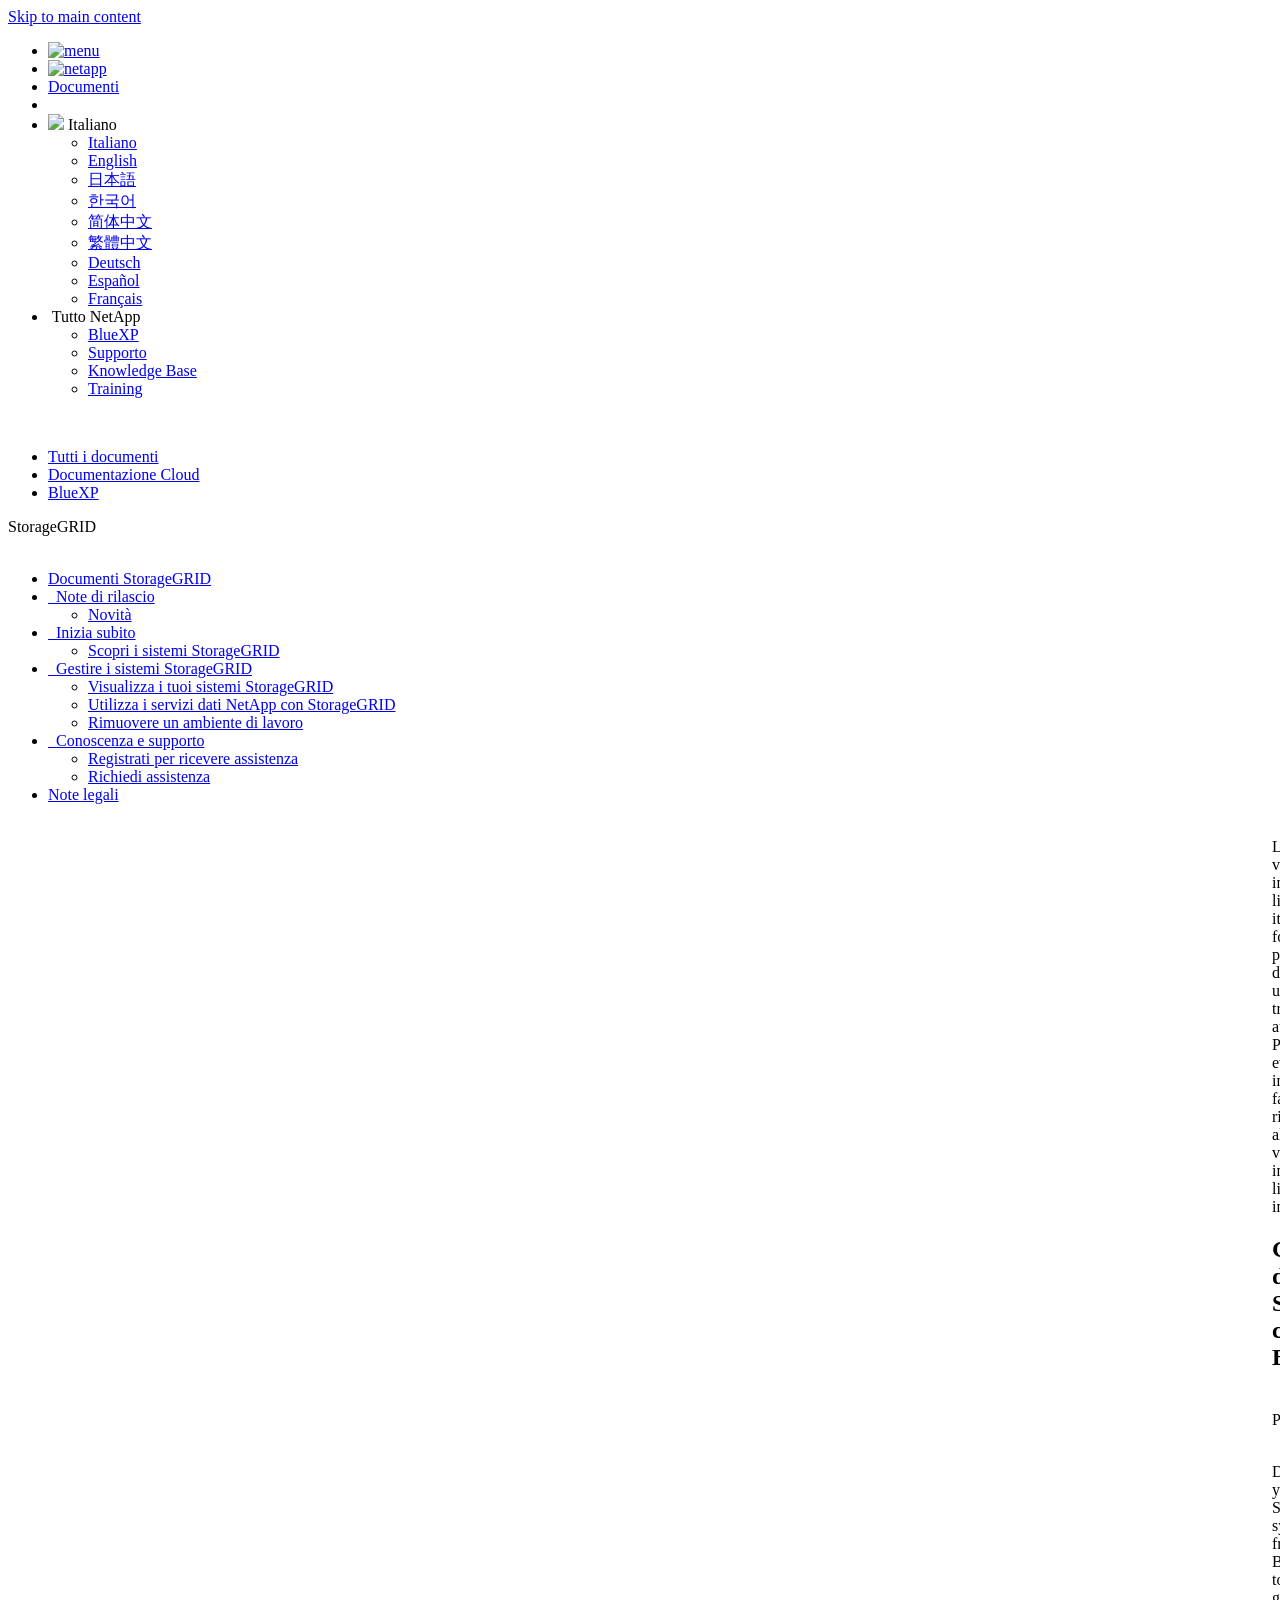
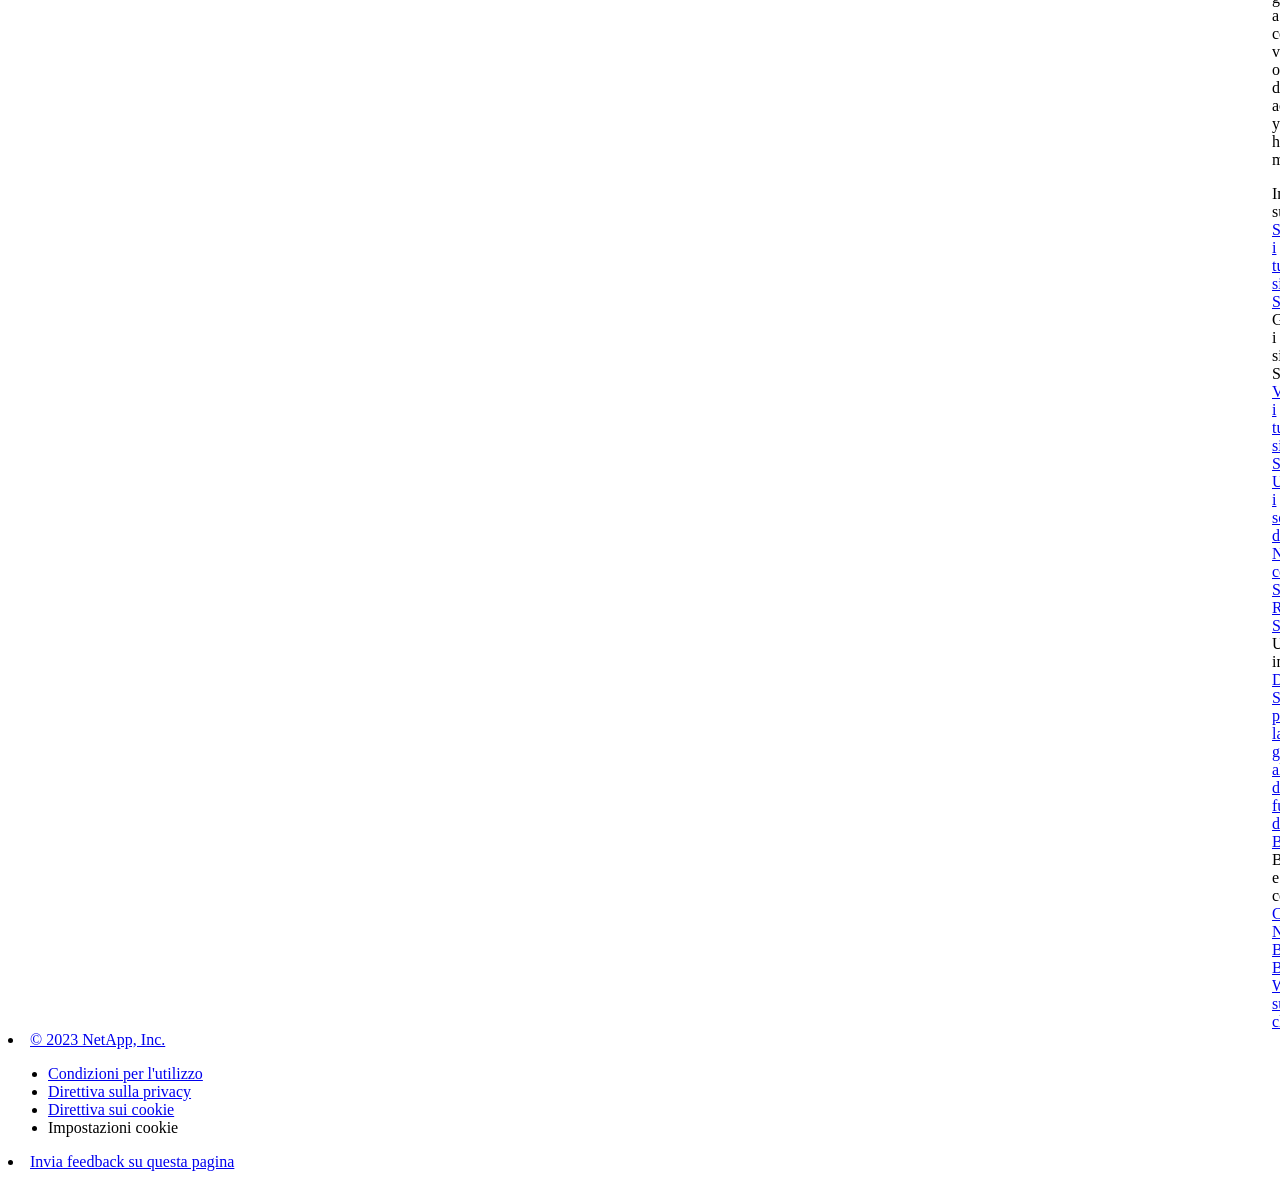
==== commit 30304d79: "Built from 86400fd NetAppDocs/netappdocs-build@1e50ed9cb9507fe72209873ba15ecec8062272a0" ====
--- a/index.html
+++ b/index.html
@@ -22,15 +22,13 @@
 
   <!-- RSS Feed --><link rel="alternate" type="application/rss+xml" title="NetApp Documentation" href="/it-it/bluexp-storagegrid/feed.xml"><!-- CSS Definitions: NetApp CSS should be defined after generic css -->
 
-  <!-- Elastic Search -->
-  <link rel="stylesheet" href="//cdn.jsdelivr.net/searchkit/0.10.0/theme.css">
 
   <!-- Combined CSS -->
-  <link rel="stylesheet" type="text/css" href="/it-it/bluexp-storagegrid/css/netappdocs.css">
-
-  
-  <link rel="stylesheet" href="/it-it/bluexp-storagegrid/css/landing-page.css" type="text/css">
-  <link rel="stylesheet" href="/it-it/bluexp-storagegrid/css/tabbed-blocks.css" type="text/css">
+  <link rel="stylesheet" type="text/css" href="/it-it/bluexp-storagegrid/css/ie-netappdocs.css">
+
+  
+  <link rel="stylesheet" href="/it-it/bluexp-storagegrid/css/ie-landing-page.css" type="text/css">
+  <link rel="stylesheet" href="/it-it/bluexp-storagegrid/css/ie-tabbed-blocks.css" type="text/css">
   <!-- Canonical url -->
   <link rel="canonical" href="https://docs.netapp.com/it-it/bluexp-storagegrid/" />
   <link rel="alternate" hreflang="x-default" href="https://docs.netapp.com/us-en/bluexp-storagegrid/" />
@@ -43,114 +41,49 @@
   <link rel="alternate" hreflang="de" href="https://docs.netapp.com/de-de/bluexp-storagegrid/" />
   <link rel="alternate" hreflang="es" href="https://docs.netapp.com/es-es/bluexp-storagegrid/" />
   <link rel="alternate" hreflang="fr" href="https://docs.netapp.com/fr-fr/bluexp-storagegrid/" />
-  <link rel='stylesheet' href='/it-it/bluexp-storagegrid/css/na-feature.css' type='text/css'><!-- Top level site integrations --><script>
-    function addAdobeLaunch(adobeId) {
-      var head = document.getElementsByTagName('head')[0];
-      var adobe = document.createElement("script");
-      adobe.type = "text/plain";
-      adobe.className = "optanon-category-C0002";
-      adobe.src = "//assets.adobedtm.com/60287eadf1ee/c284da483c83/"+adobeId+".min.js";
-      head.appendChild(adobe);
-    }
-
-    function addGoogleAnalytics(gtagId) {
-      var google = document.createElement("script");
-      google.type = "text/plain";
-      google.className = "optanon-category-C0002";
-      google.src = "https://www.googletagmanager.com/gtag/js?id="+gtagId;
-      var head = document.getElementsByTagName('head')[0];
-      head.appendChild(google);
-
-      window.dataLayer = window.dataLayer || [];
-      function gtag(){dataLayer.push(arguments);}
-      gtag('js', new Date());
-      gtag('config', gtagId);
-    }
-
-    function addConsent(consentId) {
-      var head = document.getElementsByTagName('head')[0];
-      var onetrustConsent = document.createElement("script");
-      onetrustConsent.type = "text/javascript";
-      onetrustConsent.src = "https://cdn.cookielaw.org/consent/"+consentId+"/OtAutoBlock.js";
-      head.appendChild(onetrustConsent);
-
-      var onetrustScript = document.createElement("script");
-      onetrustScript.type = "text/javascript";
-      onetrustScript.src = "https://cdn.cookielaw.org/scripttemplates/otSDKStub.js";
-      onetrustScript.charset = "UTF-8";
-      onetrustScript.dataset.documentLanguage = "true";
-      onetrustScript.dataset.domainScript = consentId;
-      head.appendChild(onetrustScript);
-    }addConsent("72570c5c-fe30-465f-b0e0-b77f7fb4ae34");
-    addAdobeLaunch("launch-e9ff3acac59f");
-    addGoogleAnalytics("G-KYN6T440WN");function OptanonWrapper() { }
+  <!-- Top level site integrations -->
+<script type="text/javascript" src="https://cdn.cookielaw.org/consent/72570c5c-fe30-465f-b0e0-b77f7fb4ae34/OtAutoBlock.js"></script>
+    <script type="text/javascript" src="https://cdn.cookielaw.org/scripttemplates/otSDKStub.js" charset="UTF-8" data-document-language="true" data-domain-script="72570c5c-fe30-465f-b0e0-b77f7fb4ae34"></script>
+    <script type="text/javascript">function OptanonWrapper() { }</script>
+    <script type="text/plain" class="optanon-category-C0002" src="https://assets.adobedtm.com/60287eadf1ee/c284da483c83/launch-e9ff3acac59f.min.js"></script>
+    <script class="optanon-category-C0001">(function(w,d,s,l,i){w[l]=w[l]||[];w[l].push({'gtm.start':
+        new Date().getTime(),event:'gtm.js'});var f=d.getElementsByTagName(s)[0],
+        j=d.createElement(s),dl=l!='dataLayer'?'&l='+l:'';j.setAttributeNode(d.createAttribute('data-ot-ignore'));j.setAttribute('class','optanon-category-C0001');j.async=true;
+        j.src='https://www.googletagmanager.com/gtm.js?id='+i+dl+'';f.parentNode.insertBefore(j,f);
+        })(window,document,'script','dataLayer','GTM-MD73T9M');</script>
+
+  <script src="https://cdnjs.cloudflare.com/ajax/libs/jquery/2.1.4/jquery.min.js"></script>
+  
+  <script>
+    $(document).ready(function() {
+      const MASTHEAD_OFFSET = 65;
+      const SECTIONS = $("main h2, main h3");
+      // PAGE NAV - Init
+      if (SECTIONS.length == 0) {
+        // remove if there is no elements
+        /*
+        $("#ie-right-navbar").remove();
+        $("#ie-right-navbar-collapse").remove();
+        */
+      } else {
+        $(".page-nav-title").css('display', 'block');
+        for (var i = 0; i < SECTIONS.length; i++) {
+          var sectionId = $(SECTIONS[i]).attr('id');
+          var sectionName = $(SECTIONS[i]).text();
+          var subClass = $(SECTIONS[i]).is("h3") ? ' page-nav__sublink' : '';
+          $("#page-menu").append('<li class="page-nav-item"><a href="#' + sectionId + '" class="page-nav__link' + subClass + '">' + sectionName + '</a></li>');
+        }
+        $(".page-nav__link").first().addClass('page-nav__link--active');
+      }
+    });
   </script>
-  <script src="https://cdnjs.cloudflare.com/ajax/libs/jquery/2.1.4/jquery.min.js"></script>
+  
   <script src="https://cdnjs.cloudflare.com/ajax/libs/jquery-cookie/1.4.1/jquery.cookie.min.js"></script>
 
   <!-- Used for Product Family Page Sidebar Visibility --><!-- Used to import Promise for IE. Required for SearchKit -->
-  <script src="https://cdnjs.cloudflare.com/ajax/libs/bluebird/3.3.5/bluebird.min.js"></script><script src='/it-it/bluexp-storagegrid/js/na-search.js'></script><script src='/it-it/bluexp-storagegrid/js/na-pagenav.js'></script><script src='/it-it/bluexp-storagegrid/js/na-utility.js'></script>
- <!--  
-  <link rel='stylesheet' href='/it-it/bluexp-storagegrid/css/prism.css' type='text/css'>
-  <link rel='stylesheet' href='/it-it/bluexp-storagegrid/css/prism-netapp.css' type='text/css'>
- -->
-
-  <!-- <script src='/it-it/bluexp-storagegrid/js/na-utility.js'></script> -->
-  <script src='/it-it/bluexp-storagegrid/js/clouddocs.js'></script>
-  <script src='/it-it/bluexp-storagegrid/js/jquery.navgoco.min.js'></script>
-  <script src="https://maxcdn.bootstrapcdn.com/bootstrap/3.3.7/js/bootstrap.min.js" integrity="sha384-Tc5IQib027qvyjSMfHjOMaLkfuWVxZxUPnCJA7l2mCWNIpG9mGCD8wGNIcPD7Txa" crossorigin="anonymous"></script>
-  <!-- <script src='/it-it/bluexp-storagegrid/js/toc.js'></script> -->
-  <!-- <script src='/it-it/bluexp-storagegrid/js/customscripts.js'></script> --><script>
-      $(document).ready(function() {
-          
-          var collapseOnInit = true;
-          
-
-          var navSettings = {
-              "caretHtml": '',
-              "accordion": collapseOnInit,
-              "openClass": 'active', // open
-              "save": false, // leave false or nav highlighting doesn't work right
-              "cookie": {
-                  "name": 'navgoco',
-                  "expires": false,
-                  "path": '/'
-              },
-              "slide": {
-                  "duration": 400,
-                  "easing": 'swing'
-              }
-          };
-
-          // Initialize navgoco with default options
-          $("#mysidebar").navgoco(navSettings);
-          
-
-          $("#collapseAll").click(function(e) {
-              e.preventDefault();
-              $("#mysidebar").navgoco('toggle', false);
-          });
-
-          $("#expandAll").click(function(e) {
-              e.preventDefault();
-              $("#mysidebar").navgoco('toggle', true);
-          });
-
-          $(".sidebar-nav-container").on("scroll", function() {
-            $.cookie("sidebarScroll", $(".sidebar-nav-container").scrollTop(), {
-              path    : "/it-it/bluexp-storagegrid"  
-            });
-          });
-          $(function() {
-            if ($.cookie("sidebarScroll")) {
-              $(".sidebar-nav-container").scrollTop($.cookie("sidebarScroll"));
-            }
-          });
-
-      });
-
-  </script>
-  <script>
+  <script src="https://cdnjs.cloudflare.com/ajax/libs/bluebird/3.3.5/bluebird.min.js"></script><script src='/it-it/bluexp-storagegrid/js/na-search.js'></script><script src='/it-it/bluexp-storagegrid/js/ie-clouddocs.js'></script>
+  <script src="https://maxcdn.bootstrapcdn.com/bootstrap/3.3.7/js/bootstrap.min.js" integrity="sha384-Tc5IQib027qvyjSMfHjOMaLkfuWVxZxUPnCJA7l2mCWNIpG9mGCD8wGNIcPD7Txa" crossorigin="anonymous"></script><script>
+    /*
       $(document).ready(function() {
           $("#tg-sb-link").click(function() {
               $("#tg-sb-sidebar").toggle();
@@ -160,194 +93,524 @@
               $("#tg-sb-icon").toggleClass('fa-toggle-off');
           });
       });
+      */
   </script>
   <script src='/it-it/bluexp-storagegrid/js/custom-dropdown.js'></script>
   <script src='/it-it/bluexp-storagegrid/js/FileSaver.min.js'></script>
   <script src='/it-it/bluexp-storagegrid/js/jszip-utils.min.js'></script>
-  <script src='/it-it/bluexp-storagegrid/js/jszip.min.js'></script>
-  <!-- <script src='/it-it/bluexp-storagegrid/js/pdf-ux.js'></script> -->
-</head>
+  <script src='/it-it/bluexp-storagegrid/js/jszip.min.js'></script><script src='/it-it/bluexp-storagegrid/js/ie-pdf-ux.js'></script></head>
 
 
   <body class role="document" data-flavor="">
-    <div id="page" class="n-off-canvas-menu">
-      <div class="n-off-canvas-menu__menu"><!--TODO: Add offcanvas code --></div>
-      <div class="n-off-canvas-menu__content-wrap">
-        <header class="site-header" id="banner">
-  
-  <!-- Start Page Toolbar -->
-  
-  <div class="page-nav-toolbar"><div class="page-nav-contribute"><a target="_blank" href="https://github.com/NetAppDocs/bluexp-storagegrid.it-it/issues/new?template=new-from-page.yml&page-url=https://docs.netapp.com/it-it/bluexp-storagegrid/index.html&page-title=Gestione di StorageGRID con BlueXP" class="page-nav-contribute-link" role="button"><img src="/it-it/bluexp-storagegrid/images/discuss-sm.svg" alt="" class="github-icon" />Richiedi modifiche alla documentazione</a><a target="_blank" href="https://github.com/NetAppDocs/bluexp-storagegrid/blob/main/index.adoc" class="page-nav-contribute-link" role="button"><img src="/it-it/bluexp-storagegrid/images/edit-sm.svg" alt="" class="github-icon" />Modifica questa pagina</a><a target="_blank" href="https://docs.netapp.com/us-en/contribute/" class="page-nav-contribute-link"  ><img src="/it-it/bluexp-storagegrid/images/article-sm.svg" alt="" class="github-icon" />Scopri come collaborare</a></div>
-    <div class="page-nav-container">
-      <nav class="page-nav-fixed">
-        <div class="page-nav-title">IN QUESTA PAGINA</div>
-        <div class="page-nav-links">
-          <ul class="page-nav-inner" id="page-menu"></ul>
-        </div>
-      </nav>
-    </div>
-  </div>
-  
-  
-  <!-- Start top_hat -->
-  <div class="n-top-hat">
-    <div class="n-container">
-      <div class="n-top-hat__cross-property-nav">
-        <ul class="n-top-hat__list">
-          <li class="n-top-hat__list-item">
-            <a href="https://www.netapp.com/products-a-z/" class="n-top-hat__link">Prodotto e soluzioni</a>
-          </li>
-          <li class="n-top-hat__list-item">
-            <a href="https://www.netapp.com/support-and-training/netapp-university/" class="n-top-hat__link">Supporto e training</a>
-          </li>
-          <li class="n-top-hat__list-item">
-            <a href="https://cloud.netapp.com" class="n-top-hat__link">Cloud Central</a>
-          </li>
-          <li class="n-top-hat__list-item">
-            <a href="https://community.netapp.com/" class="n-top-hat__link">Community</a>
-          </li>
-          <li class="n-top-hat__list-item">
-            <a href="https://blog.netapp.com/" class="n-top-hat__link">Blog</a>
-          </li>
-          <li class="n-top-hat__list-item">
-            <a href="https://customers.netapp.com/en/" class="n-top-hat__link">Testimonianze dei clienti</a>
-          </li>
-        </ul>
-      </div>
-      <div class="n-top-hat__utils">
-        <ul class="n-top-hat__list">
-          <li class="n-top-hat__list-item">
-            <a href="https://www.netapp.com/company/contact-us/" target="_self" class="n-top-hat__link" data-ntap-ui="contact-us">Contatto</a>
-          </li>
-        </ul>
-      </div>
-    </div>
-  </div>
-  <!-- End top_hat -->
-
-  <!-- Start property bar -->
-  <style>
-    .n-property-navigation-bar__menus--desktop-experience .n-menu--mega__default-content__heading span {
-    color: #34B0FF;
-    }
-  </style>
-  <div class="n-property-bar " data-ntap-ui="sticky-nav">
-    <div class="n-property-bar__inner-wrap">
-      <div class="n-property-bar__menu-toggle">
-        <a href="#" class="n-property-bar__menu-toggle-link">
-          <span class="n-property-bar__menu-toggle-text">Menu</span>
-          <svg class="n-icon-bars n-property-bar__menu-toggle-icon" aria-labelledby="title">
-            <title>bars</title>
-            <use xlink:href="/it-it/bluexp-storagegrid/images/sprite.svg#bars"></use>
-          </svg>
-        </a>
-      </div>
-      <div class="n-property-bar__property-mark ">
-        <a href="https://www.netapp.com" class="n-property-bar__property-link">
-          <div class="n-property-bar__logo">
-            <svg class="n-icon-netapp-mark n-icon-netapp-mark n-property-bar__netapp-mark-icon" aria-labelledby="title">
-              <title>netapp-mark</title>
-              <use xlink:href="/it-it/bluexp-storagegrid/images/sprite.svg#netapp-mark"></use>
-            </svg>
-            <svg class="n-icon-netapp-logo n-property-bar__logo-svg" aria-labelledby="title">
-              <title>netapp-logo</title>
-              <use xlink:href="/it-it/bluexp-storagegrid/images/sprite.svg#netapp-logo"></use>
-            </svg>
-          </div>
-        </a>
-      </div>
-
-      
-      
-      
-      <div class="search-property-bar">
-        <div id="search-demo-container" class="searchbox n-property-bar__search">
-          <div id="react-search" 
-          data-search-html="/it-it/bluexp-storagegrid/search.html"
-          data-type="widget" 
-          data-placeholder="Esplora la documentazione"
-          data-no-results-found="Nessun risultato per {query}"
-          data-did-you-mean="Cerca {suggestion}."
-          data-no-results-found-did-you-mean="Nessun risultato per {query}. Intendi {suggestion}?"
-          data-results-found="{hitCount} risultati trovati"
-          data-error-message="Si è verificato un problema durante il recupero dei risultati. Riprova."
-          data-error-reset="Reimposta ricerca"
-          data-sk-es-pf-indexes=""
-          data-flavor=""></div>
-          <button class="n-property-bar__search-toggle-button" type="button">
-            <svg class="n-icon-search n-property-bar__search-toggle-button-icon" aria-labelledby="title">
-              <title>search</title>
-              <use xmlns:xlink="http://www.w3.org/1999/xlink" xlink:href="/it-it/bluexp-storagegrid/images/sprite.svg#search"></use>
-            </svg>
-          </button>
-        </div>
-      </div>
-      
-    </div>
-  </div>
-  <div class="n-property-bar__toolbar">
-    <!-- Start Language Selector --><div id="language-dropdown" class="custom-dropdown custom-dropdown-lang">
-      <div class="custom-dropdown-select custom-dropdown-select-lang">
-      <span class="lang-name">Italiano</span>
-          <svg class="n-globe__icon" aria-labelledby="title">
-            <title>globe</title>
-            <use xmlns:xlink="http://www.w3.org/1999/xlink" xlink:href="/it-it/bluexp-storagegrid/images/sprite.svg#globe"></use>
-          </svg>
-        </button>
-      </div>
-
-      <ul class="custom-dropdown-menu"><li>
-          <a href="https://docs.netapp.com/it-it/bluexp-storagegrid/index.html" target="_self"><span translate="no" class="notranslate">Italiano</span></a>
-        </li><li>
-          <a href="https://docs.netapp.com/us-en/bluexp-storagegrid/index.html" target="_self"><span translate="no" class="notranslate">English</span></a>
-        </li><li>
-          <a href="https://docs.netapp.com/ja-jp/bluexp-storagegrid/index.html" target="_self"><span translate="no" class="notranslate">日本語</span></a>
-        </li><li>
-          <a href="https://docs.netapp.com/ko-kr/bluexp-storagegrid/index.html" target="_self"><span translate="no" class="notranslate">한국어</span></a>
-        </li><li>
-          <a href="https://docs.netapp.com/zh-cn/bluexp-storagegrid/index.html" target="_self"><span translate="no" class="notranslate">简体中文</span></a>
-        </li><li>
-          <a href="https://docs.netapp.com/zh-tw/bluexp-storagegrid/index.html" target="_self"><span translate="no" class="notranslate">繁體中文</span></a>
-        </li><li>
-          <a href="https://docs.netapp.com/de-de/bluexp-storagegrid/index.html" target="_self"><span translate="no" class="notranslate">Deutsch</span></a>
-        </li><li>
-          <a href="https://docs.netapp.com/es-es/bluexp-storagegrid/index.html" target="_self"><span translate="no" class="notranslate">Español</span></a>
-        </li><li>
-          <a href="https://docs.netapp.com/fr-fr/bluexp-storagegrid/index.html" target="_self"><span translate="no" class="notranslate">Français</span></a>
-        </li></ul>
-    </div>
-    <!-- End Language Selector -->
-
-    <div class="n-property-bar__cta"></div>
-  </div>
-  <!-- End property bar -->
-</header>
-
+    <div class="skip-to-main">
+      <a href="#main" >Skip to main content</a>
+    </div><noscript><iframe src="https://www.googletagmanager.com/ns.html?id=GTM-MD73T9M"
+      height="0" width="0" style="display:none;visibility:hidden"></iframe></noscript><div id="page" class="">
+      <div id="ie-phone-menu" class=""></div>
+      <div id="ie-content-wrap" class="">
+        <nav id="ie-new-header">
+    <ul>
+        <li id="ie-phone-menu-button">
+            <a href="#">
+                <image id="" src="/it-it/bluexp-storagegrid/images/hamburger.svg" alt="menu" />
+            </a>
+        </li>
+
+        <li>
+            <a href="https://www.netapp.com/it">
+                <image id="ie-header-logo" src="/it-it/bluexp-storagegrid/images/netapp_logo.svg" alt="netapp" />
+            </a>
+        </li>
+        <li id="ie-header-docs">
+            <a href="https://www.netapp.com/it/support-and-training/documentation/">Documenti</a>
+        </li>
+
+        <!-- Empty container to push header left with or without lang selector -->
+        <li id="empty-container" style="margin-left: auto">
+        </li>
+        <!-- Start Language Selector --><li id="ie-language-dropdown">
+            <div id="language-dropdown" class="custom-dropdown custom-dropdown-lang">
+                <div class="custom-dropdown-select custom-dropdown-select-lang">
+                    <img src="/it-it/bluexp-storagegrid/images/language_white_24dp.svg" class="n-globe__icon" />
+                    <span class="lang-name">Italiano</span>
+                    <img src="/it-it/bluexp-storagegrid/images/dropdown-arrow.svg" alt="" class="custom-icon chevrondown header invisible" />
+                    <img src="/it-it/bluexp-storagegrid/images/dropdown-arrow.svg" alt="" class="custom-icon chevronup header" />
+                    </button>
+                </div>
+
+                <ul class="custom-dropdown-menu"><li>
+                        <a href="https://docs.netapp.com/it-it/bluexp-storagegrid/index.html"
+                            target="_self"><span translate="no" class="notranslate">Italiano</span></a>
+                    </li><li>
+                        <a href="https://docs.netapp.com/us-en/bluexp-storagegrid/index.html"
+                            target="_self"><span translate="no" class="notranslate">English</span></a>
+                    </li><li>
+                        <a href="https://docs.netapp.com/ja-jp/bluexp-storagegrid/index.html"
+                            target="_self"><span translate="no" class="notranslate">日本語</span></a>
+                    </li><li>
+                        <a href="https://docs.netapp.com/ko-kr/bluexp-storagegrid/index.html"
+                            target="_self"><span translate="no" class="notranslate">한국어</span></a>
+                    </li><li>
+                        <a href="https://docs.netapp.com/zh-cn/bluexp-storagegrid/index.html"
+                            target="_self"><span translate="no" class="notranslate">简体中文</span></a>
+                    </li><li>
+                        <a href="https://docs.netapp.com/zh-tw/bluexp-storagegrid/index.html"
+                            target="_self"><span translate="no" class="notranslate">繁體中文</span></a>
+                    </li><li>
+                        <a href="https://docs.netapp.com/de-de/bluexp-storagegrid/index.html"
+                            target="_self"><span translate="no" class="notranslate">Deutsch</span></a>
+                    </li><li>
+                        <a href="https://docs.netapp.com/es-es/bluexp-storagegrid/index.html"
+                            target="_self"><span translate="no" class="notranslate">Español</span></a>
+                    </li><li>
+                        <a href="https://docs.netapp.com/fr-fr/bluexp-storagegrid/index.html"
+                            target="_self"><span translate="no" class="notranslate">Français</span></a>
+                    </li></ul>
+            </div>
+            </li>
+        <!-- End Language Selector -->
+
+
+        <li id="ie-allnetapp">
+            <div id="allnetapp-dropdown" class="custom-dropdown custom-dropdown-allnetapp">
+                <div class="custom-dropdown-select custom-dropdown-select-allnetapp">
+                    <img src="/it-it/bluexp-storagegrid/images/apps_white_24dp.svg" alt="" class="allnetapp-icon" />
+                    <span class="allnetapp-name">Tutto NetApp</span>
+                    <img src="/it-it/bluexp-storagegrid/images/dropdown-arrow.svg" alt="" class="custom-icon chevrondown header invisible" />
+                    <img src="/it-it/bluexp-storagegrid/images/dropdown-arrow.svg" alt="" class="custom-icon chevronup header" />
+                    </button>
+                </div>
+
+                <ul class="custom-dropdown-menu allnetapp-dropdown">
+                    <li>
+                        <a href="https://bluexp.netapp.com/"
+                            target="_self"><span translate="no" class="notranslate">BlueXP</span></a>
+                    </li>
+                    <li>
+                        <a href="https://mysupport.netapp.com/site/"
+                            target="_self"><span translate="no" class="notranslate">Supporto</span></a>
+                    </li>
+                    <li>
+                        <a href="https://kb.netapp.com/"
+                            target="_self"><span translate="no" class="notranslate">Knowledge Base</span></a>
+                    </li>
+                    <li>
+                        <a href="https://www.netapp.com/it/support-and-training/netapp-learning-services/"
+                            target="_self"><span translate="no" class="notranslate">Training</span></a>
+                    </li>
+                </ul>
+            </div>
+
+        </li>
+
+    </ul>
+</nav>
 
         <main id="n-main-content" class="n-main-content">
           <!-- Start Documentation Content -->
 <div class="ie-main">
-  <!-- Sidebar Column -->
-  
-  <div class="col-md-3" id="sidebar-height">
-      <button id="btn-sidebar-collapse" onclick="hideSidebar()"><img src="/it-it/bluexp-storagegrid/images/collapse.png" alt="Comprimi pannello di navigazione"></button>
-      <div class="n-pdf-header">
-  <a id="toggleButtonPdf" class="n-pdf-button" type="button">
-    <img src="/it-it/bluexp-storagegrid/images/pdf.png" alt="" width="16" height="16"/>PDF disponibili<span>
-    </span>
-  </a>
+
+<div id="ie-new-sidebar-collapse" style="display: none">
+    <img id="sidebar-expand" class="ie-searchbox-icon" src="/it-it/bluexp-storagegrid/images/double_arrow.svg" alt="" />
 </div>
-<div class="n-pdf-body-container">
-  <ul id="toggleContainerPdf" class="n-pdf-body" style="display:none;"><li class="pdf-ux-container">
+<div id="ie-new-sidebar">
+    <div id="ie-product-identity-lockup">
+        <div id="sidebar-collapse" class="">
+            <img src="/it-it/bluexp-storagegrid/images/double_arrow.svg" alt="" />
+        </div>
+        <div id="ie-breadcrumb" class="">
+  <ul class="ie-breadcrumb">
+    <li class="">
+      <a href="https://docs.netapp.com">Tutti i documenti</a>
+    </li>
+    
+    
+    <li class="">
+      <a href="https://docs.netapp.com/us-en/cloud/">Documentazione Cloud</a>
+    </li>
+    
+
+    
+    <li class="">
+      <a href="https://docs.netapp.com/it-it/bluexp-family/">
+        BlueXP
+      </a>
+    </li>
+    
+  </ul>
+  
+  <div class="ie-product-name" >
+    <!--<a href="/it-it/bluexp-storagegrid/">-->
+      StorageGRID
+    <!--</a>-->
+  </div>
+</div>
+
+            
+
         
         
+
+<div id="ie-searchbox" class="ie-searchbox-sidebar ">
+    <img class="ie-searchbox-icon" src="/it-it/bluexp-storagegrid/images/loupe.svg" alt=""/>
+    <div id="react-search" 
+        data-search-html="/it-it/bluexp-storagegrid/search.html" 
+        data-type="widget"
+        data-placeholder="Esplora la documentazione"
+        data-no-results-found="Nessun risultato per {query}"
+        data-did-you-mean="Cerca {suggestion}."
+        data-no-results-found-did-you-mean="Nessun risultato per {query}. Intendi {suggestion}?"
+        data-results-found="{hitCount} risultati trovati"
+        data-error-message="Si è verificato un errore. Riprova."
+        data-error-reset="Reimposta ricerca"
+        data-sk-es-pf-indexes="" 
+        data-flavor="">
+    </div>
+</div>
         
-        <a target="_blank" href="/it-it/bluexp-storagegrid/pdfs/fullsite-sidebar/Gestione_di_StorageGRID_con_BlueXP.pdf" >
-          <img src="/it-it/bluexp-storagegrid/images/pdf.png" alt="" width="16" height="16"/>PDF del sito di questa documentazione</a>
+    </div>
+    <div id="ie-new-toc"><script>
+  let sidebarAccordion = true;
+
+  /* specific css rules for Mac */
+  if(navigator.platform.match('Mac') !== null) {
+    document.body.setAttribute('class', 'OSX');
+  }
+
+</script>
+
+<div id="ie-sidebar-container">
+  <ul id="ie-sidebar-list" ><li 
+      data-pdf-exists="true" 
+      data-pdf-filename="Documenti StorageGRID"
+      data-li-level="1#" 
+      class="  ie-sidebar-selected    "
+      dale-page-url="/index.html" 
+      dale-entry-url="/index.html" 
+    ><a class="ie-sidebar-menuitem-1 " href="/it-it/bluexp-storagegrid/index.html">
+        Documenti StorageGRID
+      </a></li><li 
+      data-pdf-exists="true" 
+      data-pdf-filename="Note di rilascio"
+      data-li-level="1" 
+      class=" sidebar-folder    "
+      dale-page-url="/index.html" 
+      dale-entry-url="" 
+    ><a class="ie-sidebar-menuitem-1  ie-sidebar-button " href="#">
+        <img class="ie-sidebar-icon ie-sidebar-button open" src="/it-it/bluexp-storagegrid/images/link_expand.svg" alt="" />
+        <img class="ie-sidebar-icon ie-sidebar-button close" src="/it-it/bluexp-storagegrid/images/link_collapse.svg" alt="" />
+        <!--<div class="" style="display: inline;"> Note di rilascio</div>-->
+         Note di rilascio
+      </a>
+      <ul class="">
+        <li 
+      data-pdf-exists="true" 
+      data-pdf-filename="Novità"
+      data-li-level="2#" 
+      class="   "
+      dale-page-url="/index.html" 
+      dale-entry-url="/whats-new.html" 
+    ><a class="ie-sidebar-menuitem-2 " href="/it-it/bluexp-storagegrid/whats-new.html">
+        Novità
+      </a></li></ul></li><li 
+      data-pdf-exists="true" 
+      data-pdf-filename="Inizia subito"
+      data-li-level="1" 
+      class=" sidebar-folder    "
+      dale-page-url="/index.html" 
+      dale-entry-url="" 
+    ><a class="ie-sidebar-menuitem-1  ie-sidebar-button " href="#">
+        <img class="ie-sidebar-icon ie-sidebar-button open" src="/it-it/bluexp-storagegrid/images/link_expand.svg" alt="" />
+        <img class="ie-sidebar-icon ie-sidebar-button close" src="/it-it/bluexp-storagegrid/images/link_collapse.svg" alt="" />
+        <!--<div class="" style="display: inline;"> Inizia subito</div>-->
+         Inizia subito
+      </a>
+      <ul class="">
+        <li 
+      data-pdf-exists="true" 
+      data-pdf-filename="Scopri i sistemi StorageGRID"
+      data-li-level="2#" 
+      class="   "
+      dale-page-url="/index.html" 
+      dale-entry-url="/task-discover-storagegrid.html" 
+    ><a class="ie-sidebar-menuitem-2 " href="/it-it/bluexp-storagegrid/task-discover-storagegrid.html">
+        Scopri i sistemi StorageGRID
+      </a></li></ul></li><li 
+      data-pdf-exists="true" 
+      data-pdf-filename="Gestire i sistemi StorageGRID"
+      data-li-level="1" 
+      class=" sidebar-folder    "
+      dale-page-url="/index.html" 
+      dale-entry-url="" 
+    ><a class="ie-sidebar-menuitem-1  ie-sidebar-button " href="#">
+        <img class="ie-sidebar-icon ie-sidebar-button open" src="/it-it/bluexp-storagegrid/images/link_expand.svg" alt="" />
+        <img class="ie-sidebar-icon ie-sidebar-button close" src="/it-it/bluexp-storagegrid/images/link_collapse.svg" alt="" />
+        <!--<div class="" style="display: inline;"> Gestire i sistemi StorageGRID</div>-->
+         Gestire i sistemi StorageGRID
+      </a>
+      <ul class="">
+        <li 
+      data-pdf-exists="true" 
+      data-pdf-filename="Visualizza i tuoi sistemi StorageGRID"
+      data-li-level="2#" 
+      class="   "
+      dale-page-url="/index.html" 
+      dale-entry-url="/task-view-storagegrid.html" 
+    ><a class="ie-sidebar-menuitem-2 " href="/it-it/bluexp-storagegrid/task-view-storagegrid.html">
+        Visualizza i tuoi sistemi StorageGRID
+      </a></li><li 
+      data-pdf-exists="true" 
+      data-pdf-filename="Utilizza i servizi dati NetApp con StorageGRID"
+      data-li-level="2#" 
+      class="   "
+      dale-page-url="/index.html" 
+      dale-entry-url="/task-enable-data-services.html" 
+    ><a class="ie-sidebar-menuitem-2 " href="/it-it/bluexp-storagegrid/task-enable-data-services.html">
+        Utilizza i servizi dati NetApp con StorageGRID
+      </a></li><li 
+      data-pdf-exists="true" 
+      data-pdf-filename="Rimuovere un ambiente di lavoro"
+      data-li-level="2#" 
+      class="   "
+      dale-page-url="/index.html" 
+      dale-entry-url="/task-remove-storagegrid.html" 
+    ><a class="ie-sidebar-menuitem-2 " href="/it-it/bluexp-storagegrid/task-remove-storagegrid.html">
+        Rimuovere un ambiente di lavoro
+      </a></li></ul></li><li 
+      data-pdf-exists="true" 
+      data-pdf-filename="Conoscenza e supporto"
+      data-li-level="1" 
+      class=" sidebar-folder    "
+      dale-page-url="/index.html" 
+      dale-entry-url="" 
+    ><a class="ie-sidebar-menuitem-1  ie-sidebar-button " href="#">
+        <img class="ie-sidebar-icon ie-sidebar-button open" src="/it-it/bluexp-storagegrid/images/link_expand.svg" alt="" />
+        <img class="ie-sidebar-icon ie-sidebar-button close" src="/it-it/bluexp-storagegrid/images/link_collapse.svg" alt="" />
+        <!--<div class="" style="display: inline;"> Conoscenza e supporto</div>-->
+         Conoscenza e supporto
+      </a>
+      <ul class="">
+        <li 
+      data-pdf-exists="true" 
+      data-pdf-filename="Registrati per ricevere assistenza"
+      data-li-level="2#" 
+      class="   "
+      dale-page-url="/index.html" 
+      dale-entry-url="/task-support-registration.html" 
+    ><a class="ie-sidebar-menuitem-2 " href="/it-it/bluexp-storagegrid/task-support-registration.html">
+        Registrati per ricevere assistenza
+      </a></li><li 
+      data-pdf-exists="true" 
+      data-pdf-filename="Richiedi assistenza"
+      data-li-level="2#" 
+      class="   "
+      dale-page-url="/index.html" 
+      dale-entry-url="/task-get-help.html" 
+    ><a class="ie-sidebar-menuitem-2 " href="/it-it/bluexp-storagegrid/task-get-help.html">
+        Richiedi assistenza
+      </a></li></ul></li><li 
+      data-pdf-exists="true" 
+      data-pdf-filename="Note legali"
+      data-li-level="1#" 
+      class="   "
+      dale-page-url="/index.html" 
+      dale-entry-url="/legal-notices.html" 
+    ><a class="ie-sidebar-menuitem-1 " href="/it-it/bluexp-storagegrid/legal-notices.html">
+        Note legali
+      </a></li></ul>
+</div>
+<script>
+
+  $(".ie-sidebar-button").click(function (e) {
+    e.preventDefault();
+    e.stopPropagation();
+
+    expandedLI = $('li.ie-sidebar-expand')
+
+    const li = $(this).closest("li");
+
+    const parentsLI = $(li).parents('li');
+
+    expandedLI.map(element => {
+      if (sidebarAccordion && !li.hasClass('ie-sidebar-expand') && jQuery.inArray(expandedLI[element], parentsLI) == -1) {
+        $(expandedLI[element]).toggleClass('ie-sidebar-expand');
+        $(expandedLI[element]).children("ul").animate({ height: 'toggle' }, 400, function () {
+          $(li).children("ul").toggleClass('ie-sidebar-open');
+
+        })
+      }
+
+    })
+
+    $(li).toggleClass('ie-sidebar-expand');
+    $(li).children("ul").animate({ height: 'toggle' }, 400, function () {
+      $(li).children("ul").toggleClass('ie-sidebar-open');
+    })
+  });
+
+
+  
+    $("li.ie-sidebar-selected").parents('ul').toggleClass("ie-sidebar-open");
+    $("li.ie-sidebar-selected").toggleClass("ie-sidebar-expand")
+    $("ul.ie-sidebar-open").parent().toggleClass("ie-sidebar-expand");
+    $("li.ie-sidebar-selected").children('ul').toggleClass("ie-sidebar-open")
+  
+  
+</script>
+    </div>
+</div>
+<script>
+
+    
+    let sidebarScrollTopPosition = 0;
+    $("#ie-new-toc").on("scroll", function () {
+        if (sidebarScrollTopPosition == 0) {
+            $.cookie("sidebarScroll", $("#ie-new-toc").scrollTop(), {
+                path: "/it-it/bluexp-storagegrid"
+            });
+        }
+
+        if ($("#ie-new-toc").scrollTop() > 0) {
+            $('#ie-product-identity-lockup').addClass('ie-addShadow');
+        } else {
+            $('#ie-product-identity-lockup').removeClass('ie-addShadow');
+        }
+    });
+
+    $(function () {
+        if ($.cookie("sidebarScroll")) {
+            $("#ie-new-toc").scrollTop($.cookie("sidebarScroll"));
+        }
+    });
+
+    function setSidebarBottom() {
+        const footerGap = PXinViewport($(".n-footer"));
+        document.getElementById("ie-new-sidebar").style.bottom = Math.max(0, footerGap) + "px";
+    }
+
+    window.onscroll = () => {
+        setSidebarBottom();
+    };
+
+    $("#sidebar-collapse").click(function (e) {
+        const sidebarWidth = $("#ie-new-sidebar").width() - $("#ie-new-sidebar-collapse").width();
+        e.preventDefault();
+        const width = $(".ie-content-pane").width();
+        const marginLeft = parseInt($(".ie-content-pane").css('marginLeft'));
+
+        if ($.cookie("sidebarScroll")) {
+            sidebarScrollTopPosition = $.cookie("sidebarScroll");
+        }
+
+        $("#ie-new-sidebar").animate({ width: 'toggle' }, 350, function () {
+            $("#ie-new-sidebar-collapse").show();
+            $("#ie-new-sidebar").removeClass("open")
+            $("#ie-new-sidebar").addClass("close")
+            $("#ie-new-sidebar").removeAttr("style")
+        });
+        $(".ie-content-pane").animate({ width: (width + sidebarWidth), marginLeft: (marginLeft - sidebarWidth) }, 350, function () {
+            resizeContent()
+        })
+
+    });
+    $("#sidebar-expand").click(function (e) {
+        const sidebarWidth = $("#ie-new-sidebar").width() - $("#ie-new-sidebar-collapse").width();
+        e.preventDefault();
+        const width = $(".ie-content-pane").width();
+        const marginLeft = parseInt($(".ie-content-pane").css('marginLeft'));
+
+        $("#ie-new-sidebar").animate({ width: 'toggle' }, 250, function () {
+            $('#ie-new-sidebar').css('display', 'flex');
+            $("#ie-new-sidebar-collapse").hide();
+            $("#ie-new-sidebar").removeClass("close")
+            $("#ie-new-sidebar").addClass("open")
+            setSidebarBottom();
+
+            if (sidebarScrollTopPosition != 0) {
+                $.cookie("sidebarScroll", sidebarScrollTopPosition, {
+                    path: "/it-it/bluexp-storagegrid"
+                })
+                $("#ie-new-toc").scrollTop(sidebarScrollTopPosition);
+                sidebarScrollTopPosition = 0;
+            }
+        });
+        $(".ie-content-pane").animate({ width: (width - sidebarWidth), 'marginLeft': (marginLeft + sidebarWidth) }, 250, function () {
+            resizeContent()
+        })
+    });
+    function resizeContent() {
+        const sidebarWidth = $("#ie-new-sidebar").width() - $("#ie-new-sidebar-collapse").width();
+        const rightNavbarVisible =  $("#ie-right-navbar").css('display') && $("#ie-right-navbar").css('display') != 'none';
+        const sidebarVisible = $("#ie-new-sidebar").css('display') != 'none';
+        const rightNavbarWidth = $("#ie-right-navbar").width();
+        const rightNavbarCollapseWidth = $("#ie-right-navbar-collapse").width();
+        const rightNavbarCollapseVisible = $("#ie-right-navbar-collapse").css('display') && $("#ie-right-navbar-collapse").css('display') != 'none';
+        
+        if (rightNavbarVisible && sidebarVisible) {
+            $(".ie-content-pane").width(`calc(100% - ${sidebarWidth + rightNavbarWidth}px)`)
+            $(".ie-content-pane").css('marginLeft', `${sidebarWidth}px`)
+        } else if (sidebarVisible) {
+            $(".ie-content-pane").css('marginLeft', `${sidebarWidth}px`)
+            if (rightNavbarCollapseVisible) {
+                $(".ie-content-pane").width(`calc(100% - ${sidebarWidth + rightNavbarCollapseWidth}px)`)
+            } else {
+                $(".ie-content-pane").width(`calc(100% - ${$("#ie-new-sidebar").width()}px)`)
+            }
+
+        } else if (rightNavbarVisible) {
+            $(".ie-content-pane").css('marginLeft', `${$("#ie-new-sidebar-collapse").width()}px`)
+            $(".ie-content-pane").width(`calc(100% - ${rightNavbarWidth}px)`)
+        } else {
+            $(".ie-content-pane").css('marginLeft', `${$("#ie-new-sidebar-collapse").width()}px`)
+            if (rightNavbarCollapseVisible) {
+                $(".ie-content-pane").width(`calc(100% - ${rightNavbarCollapseWidth}px)`);
+            } else {
+                $(".ie-content-pane").width(`calc(100% - ${$("#ie-new-sidebar-collapse").width()}px) `);
+            }
+            
+        }
+    }
+    $(window).on("resize load", function () {
+        setSidebarBottom();
+        resizeContent()
+    });
+
+
+</script>
+
+<div class="ie-content-pane ie-component-detail-content ie-component-detail-content--show-code">
+    <!-- Begin of page container --><article class="page-content" id="main">
+      <!-- include utility.html -->
+      <div class="ie-info-disclaimer">
+  <span>
+    <div class="ie-info-disclaimer-container">
+      <div class="ie-info-disclaimer-icon">
+        <img src="/it-it/bluexp-storagegrid/images/notification-icons.svg" class="luci-icon" alt="" />
+      </div>
+      <div class="ie-info-disclaimer-content">
+        <span> La versione in lingua italiana fornita proviene da una traduzione automatica. Per eventuali incoerenze, fare riferimento alla versione in lingua inglese. </span>
+      </div>
+      <div style="clear:both;"></div>
+    </div>
+  </span>
+</div><div class="ie-component-detail-heading-wrap landing">
+  <h1 class="ie-component-detail-heading">Gestione di StorageGRID con BlueXP</h1>
+  
+    <div id="pdf-control-container">
+        <div class="n-pdf-header">
+            <a id="toggleButtonPdf" class="n-pdf-button" type="button">
+                <img class="adobe-icon" src="/it-it/bluexp-storagegrid/images/pdf-icon.png" alt="" width="16" height="16"/>PDF<img src="/it-it/bluexp-storagegrid/images/dropdown-arrow.svg" class="custom-icon" alt="" />
+            </a>
+        </div>
+        <div class="n-pdf-body-container">
+            <ul id="toggleContainerPdf" class="n-pdf-body" style="display:none;"><li class="pdf-ux-container">
+                    
+                    
+                    
+                    <a target="_blank" class="pdf-download-link" href="/it-it/bluexp-storagegrid/pdfs/fullsite-sidebar/Gestione_di_StorageGRID_con_BlueXP.pdf" >
+                    <img src="/it-it/bluexp-storagegrid/images/pdf-icon.png" alt="" width="16" height="16"/>PDF del sito di questa documentazione</a>
     <ul class="subfolders" id="pdf-remove" style="display:none;"><li class="active"></li></ul>
   
-
-
 
 
 
@@ -357,12 +620,37 @@
           
           
           
-          <a target="_blank" 
+          <a target="_blank" class="pdf-download-link"
+            
+              href="/it-it/bluexp-storagegrid/pdfs/sidebar/Note_di_rilascio.pdf" 
+            
+          >
+            <img src="/it-it/bluexp-storagegrid/images/pdf-icon.png" alt="" width="16" height="16"/>
+            Note di rilascio
+          </a>
+          
+
+
+        </li>
+      </ul>
+    
+
+  
+
+
+
+    
+      <ul class="subfolders" style="display:none;">
+        <li class="pdf-ux-container">
+          
+          
+          
+          <a target="_blank" class="pdf-download-link"
             
               href="/it-it/bluexp-storagegrid/pdfs/sidebar/Inizia_subito.pdf" 
             
           >
-            <img src="/it-it/bluexp-storagegrid/images/pdf.png" alt="" width="16" height="16"/>
+            <img src="/it-it/bluexp-storagegrid/images/pdf-icon.png" alt="" width="16" height="16"/>
             Inizia subito
           </a>
           
@@ -382,12 +670,12 @@
           
           
           
-          <a target="_blank" 
+          <a target="_blank" class="pdf-download-link"
             
               href="/it-it/bluexp-storagegrid/pdfs/sidebar/Gestire_i_sistemi_StorageGRID.pdf" 
             
           >
-            <img src="/it-it/bluexp-storagegrid/images/pdf.png" alt="" width="16" height="16"/>
+            <img src="/it-it/bluexp-storagegrid/images/pdf-icon.png" alt="" width="16" height="16"/>
             Gestire i sistemi StorageGRID
           </a>
           
@@ -411,12 +699,12 @@
           
           
           
-          <a target="_blank" 
+          <a target="_blank" class="pdf-download-link"
             
               href="/it-it/bluexp-storagegrid/pdfs/sidebar/Conoscenza_e_supporto.pdf" 
             
           >
-            <img src="/it-it/bluexp-storagegrid/images/pdf.png" alt="" width="16" height="16"/>
+            <img src="/it-it/bluexp-storagegrid/images/pdf-icon.png" alt="" width="16" height="16"/>
             Conoscenza e supporto
           </a>
           
@@ -433,11 +721,11 @@
 
 
 </li></ul>
-  <div class="zip-pdf-link-container" style="display: none;">   
-    <a href="#" id="zipPdf">
-      <img src="/it-it/bluexp-storagegrid/images/pdf-zip.png" alt="" width="16" height="16"/>
-      <pre>Raccolta di documenti PDF separati<span class="zip-size"></span></pre>
-    </a><div id="zip-link-popup" class="hide">
+            <div class="zip-pdf-link-container" style="display: none;">   
+                <a href="#" id="zipPdf">
+                <img src="/it-it/bluexp-storagegrid/images/pdf-zip.png" alt="" width="16" height="16"/>
+                <pre>Raccolta di documenti PDF separati<span class="zip-size"></span></pre>
+                </a><div id="zip-link-popup" class="hide">
     <div class="inner-modal">
         <div class="downloading-progress">
             <div class="spinner"></div>
@@ -461,183 +749,58 @@
         $("#zip-link-popup .download-complete").addClass("hide");
     });
 </script></div>
-</div>
+        </div>
+    </div>        
 <script>
-  $("#toggleContainerPdf li.active:last-child").parents('ul.subfolders').toggle('display');
-  $("#toggleButtonPdf").click(function () {
+$("#toggleContainerPdf li.active:last-child").parents('ul.subfolders').toggle('display');
+$("#toggleButtonPdf").on('click', function(e){ 
+    e.stopPropagation();
     $("#toggleContainerPdf").toggle('display');
     $(".n-pdf-body-container .zip-pdf-link-container").toggle('display');
-  });
-</script><div class="prod-nav" id="product-nav">
-  <a target="_self" class="prod-fam-nav" href="https://docs.netapp.com/it-it/bluexp-family/"><img src="/it-it/bluexp-storagegrid/images/left_arrow.png" alt=""><pre>Tutta la documentazione BlueXP</pre></a>
-</div><div class="sidebar-nav-container" id="mysidebardiv">
-  <ul id="mysidebar" class="nav"><li 
-      data-pdf-exists="true" 
-      data-pdf-filename="Documenti StorageGRID"
-      data-li-level="1#" 
-      class="  active "
-    ><a class="na-navbar-padding" href="/it-it/bluexp-storagegrid/index.html">
-        Documenti StorageGRID
-      </a></li><li 
-      data-pdf-exists="true" 
-      data-pdf-filename="Note di rilascio"
-      data-li-level="1#" 
-      class=" "
-    ><a class="na-navbar-padding" href="/it-it/bluexp-storagegrid/whats-new.html">
-        Note di rilascio
-      </a></li><li 
-      data-pdf-exists="true" 
-      data-pdf-filename="Inizia subito"
-      data-li-level="1" 
-      class="subfolders "
-    ><a href="#">
-        <div class="na-navbar-padding"> Inizia subito</div>
-      </a>
-      <ul style="display: none;">
-        <li 
-      data-pdf-exists="true" 
-      data-pdf-filename="Scopri i tuoi sistemi StorageGRID"
-      data-li-level="2#" 
-      class=" "
-    ><a class="na-navbar-padding" href="/it-it/bluexp-storagegrid/task-discover-storagegrid.html">
-        Scopri i tuoi sistemi StorageGRID
-      </a></li></ul></li><li 
-      data-pdf-exists="true" 
-      data-pdf-filename="Gestire i sistemi StorageGRID"
-      data-li-level="1" 
-      class="subfolders "
-    ><a href="#">
-        <div class="na-navbar-padding"> Gestire i sistemi StorageGRID</div>
-      </a>
-      <ul style="display: none;">
-        <li 
-      data-pdf-exists="true" 
-      data-pdf-filename="Visualizza i tuoi sistemi StorageGRID"
-      data-li-level="2#" 
-      class=" "
-    ><a class="na-navbar-padding" href="/it-it/bluexp-storagegrid/task-view-storagegrid.html">
-        Visualizza i tuoi sistemi StorageGRID
-      </a></li><li 
-      data-pdf-exists="true" 
-      data-pdf-filename="Utilizza i servizi dati NetApp con StorageGRID"
-      data-li-level="2#" 
-      class=" "
-    ><a class="na-navbar-padding" href="/it-it/bluexp-storagegrid/task-enable-data-services.html">
-        Utilizza i servizi dati NetApp con StorageGRID
-      </a></li><li 
-      data-pdf-exists="true" 
-      data-pdf-filename="Rimuovere i sistemi StorageGRID"
-      data-li-level="2#" 
-      class=" "
-    ><a class="na-navbar-padding" href="/it-it/bluexp-storagegrid/task-remove-storagegrid.html">
-        Rimuovere i sistemi StorageGRID
-      </a></li></ul></li><li 
-      data-pdf-exists="true" 
-      data-pdf-filename="Conoscenza e supporto"
-      data-li-level="1" 
-      class="subfolders "
-    ><a href="#">
-        <div class="na-navbar-padding"> Conoscenza e supporto</div>
-      </a>
-      <ul style="display: none;">
-        <li 
-      data-pdf-exists="true" 
-      data-pdf-filename="Registrati per ricevere assistenza"
-      data-li-level="2#" 
-      class=" "
-    ><a class="na-navbar-padding" href="/it-it/bluexp-storagegrid/task-support-registration.html">
-        Registrati per ricevere assistenza
-      </a></li><li 
-      data-pdf-exists="true" 
-      data-pdf-filename="Richiedi assistenza"
-      data-li-level="2#" 
-      class=" "
-    ><a class="na-navbar-padding" href="/it-it/bluexp-storagegrid/task-get-help.html">
-        Richiedi assistenza
-      </a></li></ul></li><li 
-      data-pdf-exists="true" 
-      data-pdf-filename="Note legali"
-      data-li-level="1#" 
-      class=" "
-    ><a class="na-navbar-padding" href="/it-it/bluexp-storagegrid/legal-notices.html">
-        Note legali
-      </a></li></ul>
+});
+
+//hide is by clicking outside pdfcontainer
+$(document).on('click', function (e) {
+    if ($('#toggleContainerPdf').is(':visible') && !$('.n-pdf-body-container').is(e.target) && !$('.n-pdf-body-container').has(e.target).length)  {
+        
+        $("#toggleContainerPdf").toggle('display');
+        $(".n-pdf-body-container .zip-pdf-link-container").toggle('display');
+        $("#toggleButtonPdf").removeClass("active");
+    }
+});
+</script>
+<script>
+    function getPdfLocation() {
+        const pdfLocation = window.scrollX + document.querySelector('#pdf-control-container').getBoundingClientRect().left
+        if (pdfLocation < 450) {
+            $(".n-pdf-body-container").addClass("block")
+        } else {
+            $(".n-pdf-body-container").removeClass("block")
+        }
+    
+    }
+    $( window ).on( "resize", function() {
+        getPdfLocation()
+} );
+</script>
+<script>
+    const pdfButtonWidth =  $(".n-pdf-header").width();
+    const pdfMenuWidth = $(".n-pdf-body-container").width();
+    $(".n-pdf-body-container").css('margin-left', `calc(${pdfButtonWidth - pdfMenuWidth}px)`);
+</script>      
+
+    
+
 </div>
-<script>
-  window.onscroll = () => {
-    const value = -40 - (document.body.scrollHeight - (window.innerHeight + document.scrollingElement.scrollTop));
-    
-    document.getElementById("sidebar-height").style.bottom = Math.max(0,value) + "px";
-};
-</script>
-<!-- this highlights the active parent class in the navgoco sidebar. this is critical so that the parent expands when you're viewing a page. This must appear below the sidebar code above. Otherwise, if placed inside customscripts.js, the script runs before the sidebar code runs and the class never gets inserted.-->
-<script>$("li.active").parents('li').toggleClass("active");</script>
-<script>$("#mysidebar li.active").parents('ul').css("display","block");</script>
-
-
-  </div>
-  
-
-  <div class="ie-content-pane n-doc__component-detail-content n-doc__component-detail-content--show-code">
-    <!-- Begin of page container --><article class="page-content" id="main">
-      <div class="ie-utility">
-  <button id="btn-sidebar-expand" onclick="showSidebar()"><img src="/it-it/bluexp-storagegrid/images/expand.png" alt="Espandi pannello di navigazione"></button>
-  <div class="ie-menu">
-    <div class="n-breadcrumb">
-      <ul class="n-breadcrumb__list">
-        <li class="n-breadcrumb__list-item">
-          <a href="https://docs.netapp.com">docs.netapp.com</a>
-        </li>
-        
-        <li class="n-breadcrumb__list-item">
-          <a href="https://docs.netapp.com/us-en/cloud/">Documentazione Cloud</a>
-        </li>
-        
-
-        
-        <li class="n-breadcrumb__list-item">
-          <a href="https://docs.netapp.com/it-it/bluexp-family/">BlueXP</a>
-        </li>
-        
-
-        <li class="n-breadcrumb__list-item">
-          <a href="/it-it/bluexp-storagegrid/">StorageGRID</a>
-        </li>
-
-      </ul>
-    </div>
-    <div style="clear: both"></div><!-- Main needs to have height -->
-  </div>
-</div>
-
-      <div class="n-band n-band--docs n-band--belted">
-  <div class="n-container" style="margin: 0 auto; padding: 0;">
-    <div class="n-row">
-      <div class="n-col-sm-12"><div class="ie-info-disclaimer">
-          <span>
-            <div class="ie-info-disclaimer-container">
-              <div class="ie-info-disclaimer-icon">
-                <svg class="luci-icon" aria-hidden="true">
-                  <use xlink:href="/it-it/bluexp-storagegrid/images/sprite.svg#circle-info">
-                </svg>
-              </div>
-              <div class="ie-info-disclaimer-content">
-                <span> La versione in lingua italiana fornita proviene da una traduzione automatica. Per eventuali incoerenze, fare riferimento alla versione in lingua inglese. </span>
-              </div>
-              <div style="clear:both;"></div>
-            </div>
-          </span>
-        </div><div class="n-doc__component-detail-heading-wrap">
-          <h1 class="n-doc__component-detail-heading">Gestione di StorageGRID con BlueXP</h1>
-        </div>
-        <section class="n-band__section">
+<section class="ie-section content-to-index">
   <p>Discover your StorageGRID systems from BlueXP to get a complete view of data across your hybrid multicloud.</p>
-</section><div class="n-band__content">
-  <div class="n-layout-flex" data-ntap-layout="4">
+</section>
+<div class="ie-content">
+  <div class="ie-layout-flex" data-ntap-layout="4">
     
       
-        <div class="n-feature-block n-feature-block__align--center n-layout-flex__item ie-feature-block">
-          <div class="n-feature-block__content">
+        <div class="ie-feature-block ie-feature-block__align--center ie-layout-flex__item ie-feature-block">
+          <div class="ie-feature-block__content">
             <div class="ie-feature-block__header">
               <div class="ie-feature-block__text">
                 Inizia subito
@@ -657,8 +820,8 @@
       
     
       
-        <div class="n-feature-block n-feature-block__align--center n-layout-flex__item ie-feature-block">
-          <div class="n-feature-block__content">
+        <div class="ie-feature-block ie-feature-block__align--center ie-layout-flex__item ie-feature-block">
+          <div class="ie-feature-block__content">
             <div class="ie-feature-block__header">
               <div class="ie-feature-block__text">
                 Gestire i sistemi StorageGRID
@@ -694,8 +857,8 @@
       
     
       
-        <div class="n-feature-block n-feature-block__align--center n-layout-flex__item ie-feature-block">
-          <div class="n-feature-block__content">
+        <div class="ie-feature-block ie-feature-block__align--center ie-layout-flex__item ie-feature-block">
+          <div class="ie-feature-block__content">
             <div class="ie-feature-block__header">
               <div class="ie-feature-block__text">
                 Ulteriori informazioni
@@ -715,8 +878,8 @@
       
     
       
-        <div class="n-feature-block n-feature-block__align--center n-layout-flex__item ie-feature-block">
-          <div class="n-feature-block__content">
+        <div class="ie-feature-block ie-feature-block__align--center ie-layout-flex__item ie-feature-block">
+          <div class="ie-feature-block__content">
             <div class="ie-feature-block__header">
               <div class="ie-feature-block__text">
                 Blog e community
@@ -753,19 +916,202 @@
     
   </div>
 </div>
-
-        <section class="n-band__section">
-          
-        </section>
-      </div>
-    </div>
-  </div>
-</div>
+<script>
+  var classFind = document.getElementById("main");
+  var classSearch = classFind.querySelector(".ie-content");
+
+    if(classSearch){
+        classFind.style.maxWidth="1664px";
+    }
+</script>
+
+
+
+
+<section class="ie-section content-to-index">
+  
+</section>
+
 
     </article>
     <!-- Page Container -->
   </div>
 
+  
+  <!-- Start Page Toolbar -->
+
+<script>
+  resizeContent();
+  function setRightBarHeight() {
+    var h = 0;
+
+    // header 1
+    h += PXinViewport($('.n-footer'));
+    h += PXinViewport($('#ie-new-header'));
+
+    if ($('#ie-right-navbar').length) {
+      $('#ie-right-navbar').css({ height: `calc(100vh - ${h}px)` });
+    }
+    if ($('.page-nav-links').length) {
+      h += 98;
+      $('.page-nav-links').css({ height: `calc(100vh - ${h}px)` });
+    }
+  }
+
+  $(document).ready(function () {
+    // PAGE NAV - Click
+    const MASTHEAD_OFFSET = 65;
+    const SECTIONS = $("main h2, main h3");
+    let calculateActiveSection = false;
+    setTimeout(() => {
+      calculateActiveSection = true;
+    }, 100)
+
+    $(".page-nav__link").click(function (event) {
+      calculateActiveSection = false;
+      $(".page-nav__link").removeClass('page-nav__link--active');
+      var target = $(event.target);
+      target.addClass('page-nav__link--active');
+      location.hash = event.target.hash;
+      setTimeout(() => {
+        calculateActiveSection = true;
+      }, 100)
+
+    });
+
+    // PAGE NAV - Scroll
+    $(window).on('resize scroll', function () {
+      if (calculateActiveSection) {
+        var activeSection = getActiveSection(SECTIONS, MASTHEAD_OFFSET);
+        if (activeSection) {
+          var activeHref = $(activeSection).attr('id');
+          $(".page-nav__link").removeClass('page-nav__link--active');
+          $("#page-menu a[href=#" + activeHref + "]").addClass('page-nav__link--active');
+          if (location.hash != "#" + activeHref) {
+            if (history.replaceState) {
+              history.replaceState(null, null, "#" + activeHref);
+            }
+          }
+        }
+      }
+    });
+
+    $(".n-pdf-button").click(function () {
+      $(this).toggleClass("active");
+    });
+
+    $.fn.isVisibleAndInViewport = function () {
+      var elementTop = $(this).offset().top;
+      var elementBottom = elementTop + $(this).outerHeight();
+
+      var viewportTop = $(window).scrollTop();
+      var viewportBottom = viewportTop + $(window).height();
+
+      return elementBottom > viewportTop && elementTop < viewportBottom && $(this).is(":visible");
+    };
+
+
+    $(window).on('resize scroll', function () {
+      setRightBarHeight();
+    });
+
+    $(window).trigger('resize');
+
+
+  });
+
+  $("#right-navbar-collapse").click(function (e) {
+    const rightNavbarWidth = $("#ie-right-navbar").width() - $("#ie-right-navbar-collapse").width();
+    e.preventDefault();
+    const width = $(".ie-content-pane").width();
+
+    $("#ie-right-navbar").animate({ width: 'toggle' }, 350, function () {
+      $("#ie-right-navbar-collapse").removeClass("close")
+      $("#ie-right-navbar-collapse").addClass("open")
+      $("#ie-right-navbar").removeClass("open")
+      $("#ie-right-navbar").addClass("close")
+    });
+    $(".ie-content-pane").animate({ width: (width + rightNavbarWidth) }, 350, function () {
+      resizeContent()
+      setSidebarBottom();
+    })
+
+  });
+  $("#navbar-expand").click(function (e) {
+    const rightNavbarWidth = $("#ie-right-navbar").width() - $("#ie-right-navbar-collapse").width();
+    e.preventDefault();
+    const width = $(".ie-content-pane").width();
+    $("#ie-right-navbar").animate({ width: 'toggle' }, 250, function () {
+      $("#ie-right-navbar-collapse").removeClass("open")
+      $("#ie-right-navbar-collapse").addClass("close")
+      $("#ie-right-navbar").removeClass("close")
+      $("#ie-right-navbar").addClass("open")
+      setRightBarHeight();
+      setSidebarBottom();
+    });
+    $(".ie-content-pane").animate({ width: (width - rightNavbarWidth) }, 250, function () {
+      resizeContent()
+    })
+  });
+
+  function navbarResize() {
+    const rightNavbarResized = $("#ie-right-navbar-collapse").hasClass('resized');
+    if (window.innerWidth < 1024) {
+      $("#ie-right-navbar").removeClass("open")
+      $("#ie-right-navbar").addClass("close")
+      $("#ie-right-navbar").removeAttr("style")
+      $("#ie-right-navbar-collapse").removeClass("close")
+      $("#ie-right-navbar-collapse").addClass("open")
+      $("#ie-right-navbar-collapse").addClass("resized")
+    } else {
+      if (rightNavbarResized) {
+        $('#ie-right-navbar').removeClass('close');
+        $('#ie-right-navbar').addClass('open');
+        $("#ie-right-navbar-collapse").removeClass("resized")
+        $("#ie-right-navbar-collapse").removeClass("open")
+        $("#ie-right-navbar-collapse").addClass("close")
+      }
+    }
+    resizeContent()
+  }
+  navbarResize();
+  $(window).on('resize load', function () {
+    navbarResize()
+  });
+
+  function getActiveSection(sections, offset) {
+    var scrollPosition = $(window).scrollTop() + offset + 5;
+    var activeSection;
+    for (var i = 0; i < sections.length; i++) {
+      var el = $(sections[i]);
+      var activePosition = el.offset().top;
+      if (activePosition > scrollPosition) {
+        break;
+      }
+
+      activeSection = sections[i];
+    }
+
+    return activeSection;
+  }
+
+  $("a[href*=#]:not([href=#])").click(function () {
+    setTimeout(() => {
+      $(window).trigger('scroll');
+    }, 105)
+  })
+
+  const hashOnLoad = location.href.split("#")[1];
+  setTimeout(function () {
+    if (hashOnLoad) {
+      $(".page-nav__link").removeClass('page-nav__link--active');
+      $("#page-menu a[href=#" + hashOnLoad + "]").addClass('page-nav__link--active');
+    }
+  }, 100)
+
+</script>
+
+
   <div style="clear: both"></div><!-- Main needs to have height --></div>
 
         </main>
@@ -773,12 +1119,13 @@
         <footer class="n-footer">
   <div class="n-footer__bottom">
     <div class="n-container">
-      <div class="n-footer__bottom-left">
-        <div class="n-footer__copyright">
+        <div class="n-footer__left">
+          <li class="n-footer__copyright-link">
+                    <a href="https://www.netapp.com/company/legal/copyright/">© 2023 NetApp, Inc.</a>
+          </li>
+        </div>
+        <div class="n-footer__center">
           <ul class="n-footer__copyright-list">
-            <li class="n-footer__copyright-link">
-              <a href="https://www.netapp.com/company/legal/copyright/">© 2023 NetApp, Inc.</a>
-            </li>
             <li class="n-footer__copyright-link">
               <a href="https://www.netapp.com/company/legal/terms-of-use/">Condizioni per l'utilizzo</a>
             </li>
@@ -786,105 +1133,19 @@
               <a href="https://www.netapp.com/company/legal/privacy-policy/">Direttiva sulla privacy</a>
             </li>
             <li class="n-footer__copyright-link">
-              <a href="https://www.netapp.com/company/legal/cookie-policy/">Direttiva sui Cookie</a>
+              <a href="https://www.netapp.com/company/legal/cookie-policy/">Direttiva sui cookie</a>
             </li>
             <li class="n-footer__copyright-link">
               <a class="ot-sdk-show-settings">Impostazioni cookie</a>
             </li>
           </ul>
+       </div>
+        <div class="n-footer__right">
+              <li class="n-footer__copyright-link">
+                <a target="_self" href="javascript:netapp_mailto()">Invia feedback su questa pagina</a>
+              </li>
         </div>
-      </div>
-      <div class="n-footer__bottom-right">
-        <div class="n-footer__copyright">
-          <ul class="n-footer__copyright-list">
-            <li class="n-footer__copyright-link">
-              <a target="_self" href="javascript:netapp_mailto()">Invia feedback su questa pagina</a>
-            </li>
-          </ul>
-        </div>
-        <div class="n-footer__social-links">
-          <ul class="n-footer__social-link-list">
-            <li class="n-footer__social-link-list-item">
-              <a class="n-footer__social-link" data-ntap-social="follow-blog" href="https://blog.netapp.com"
-                target="_blank" title="blog" alt="blog">
-                <span class="n-footer__social-link-text">blog</span>
-                <svg class="n-icon-blog n-footer__social-link-icon" aria-labelledby="title">
-                  <title>blog@</title>
-                  <use xmlns:xlink="http://www.w3.org/1999/xlink"
-                    xlink:href="/it-it/bluexp-storagegrid/images/sprite.svg#blog"></use>
-                </svg>
-              </a>
-            </li>
-            <li class="n-footer__social-link-list-item">
-              <a class="n-footer__social-link" data-ntap-social="follow-community" href="https://community.netapp.com/"
-                target="_blank" title="community" alt="community">
-                <span class="n-footer__social-link-text">community</span>
-                <svg class="n-icon-community n-footer__social-link-icon" aria-labelledby="title">
-                  <title>community@</title>
-                  <use xmlns:xlink="http://www.w3.org/1999/xlink"
-                    xlink:href="/it-it/bluexp-storagegrid/images/sprite.svg#comments"></use>
-                </svg>
-              </a>
-            </li>
-            <li class="n-footer__social-link-list-item">
-              <a class="n-footer__social-link" data-ntap-social="follow-twitter" href="https://twitter.com/netapp"
-                target="_blank" title="twitter" alt="twitter">
-                <span class="n-footer__social-link-text">twitter</span>
-                <svg class="n-icon-twitter n-footer__social-link-icon" aria-labelledby="title">
-                  <title>twitter@</title>
-                  <use xmlns:xlink="http://www.w3.org/1999/xlink"
-                    xlink:href="/it-it/bluexp-storagegrid/images/sprite.svg#twitter"></use>
-                </svg>
-              </a>
-            </li>
-            <li class="n-footer__social-link-list-item">
-              <a class="n-footer__social-link" data-ntap-social="follow-facebook" href="https://www.facebook.com/NetApp"
-                target="_blank" title="facebook" alt="facebook">
-                <span class="n-footer__social-link-text">facebook</span>
-                <svg class="n-icon-facebook n-footer__social-link-icon" aria-labelledby="title">
-                  <title>facebook@</title>
-                  <use xmlns:xlink="http://www.w3.org/1999/xlink"
-                    xlink:href="/it-it/bluexp-storagegrid/images/sprite.svg#facebook"></use>
-                </svg>
-              </a>
-            </li>
-            <li class="n-footer__social-link-list-item">
-              <a class="n-footer__social-link" data-ntap-social="follow-linkedin"
-                href="https://www.linkedin.com/company/netapp" target="_blank" title="linkedin" alt="linkedin">
-                <span class="n-footer__social-link-text">linkedin</span>
-                <svg class="n-icon-linkedin n-footer__social-link-icon" aria-labelledby="title">
-                  <title>linkedin@</title>
-                  <use xmlns:xlink="http://www.w3.org/1999/xlink"
-                    xlink:href="/it-it/bluexp-storagegrid/images/sprite.svg#linkedin"></use>
-                </svg>
-              </a>
-            </li>
-            <li class="n-footer__social-link-list-item">
-              <a class="n-footer__social-link" data-ntap-social="follow-youtube"
-                href="https://www.youtube.com/user/NetAppTV" target="_blank" title="youtube" alt="youtube">
-                <span class="n-footer__social-link-text">youtube</span>
-                <svg class="n-icon-youtube n-footer__social-link-icon" aria-labelledby="title">
-                  <title>youtube@</title>
-                  <use xmlns:xlink="http://www.w3.org/1999/xlink"
-                    xlink:href="/it-it/bluexp-storagegrid/images/sprite.svg#youtube"></use>
-                </svg>
-              </a>
-            </li>
-            <li class="n-footer__social-link-list-item">
-              <a class="n-footer__social-link" data-ntap-social="follow-slideshare"
-                href="https://www.slideshare.net/NetApp" target="_blank" title="slideshare" alt="slideshare">
-                <span class="n-footer__social-link-text">slideshare</span>
-                <svg class="n-icon-slideshare n-footer__social-link-icon" aria-labelledby="title">
-                  <title>slideshare@</title>
-                  <use xmlns:xlink="http://www.w3.org/1999/xlink"
-                    xlink:href="/it-it/bluexp-storagegrid/images/sprite.svg#slideshare"></use>
-                </svg>
-              </a>
-            </li>
-          </ul>
-        </div>
-      </div>
-    </div>
+     </div>
   </div>
 </footer>
 
@@ -901,6 +1162,8 @@
       cookieLaw.euCountry = "US";
       cookieLaw.invoke = function(){return false;}
     </script>
-    <script src='/it-it/bluexp-storagegrid/js/tabbed-blocks.js'></script>
-    <script src='/it-it/bluexp-storagegrid/js/sidebar.js'></script>
-  </body></html>
+    <script src='/it-it/bluexp-storagegrid/js/ie-tabbed-blocks.js'></script>
+    <script src='/it-it/bluexp-storagegrid/js/ie-sidebar.js'></script>
+  </body>
+
+</html>
